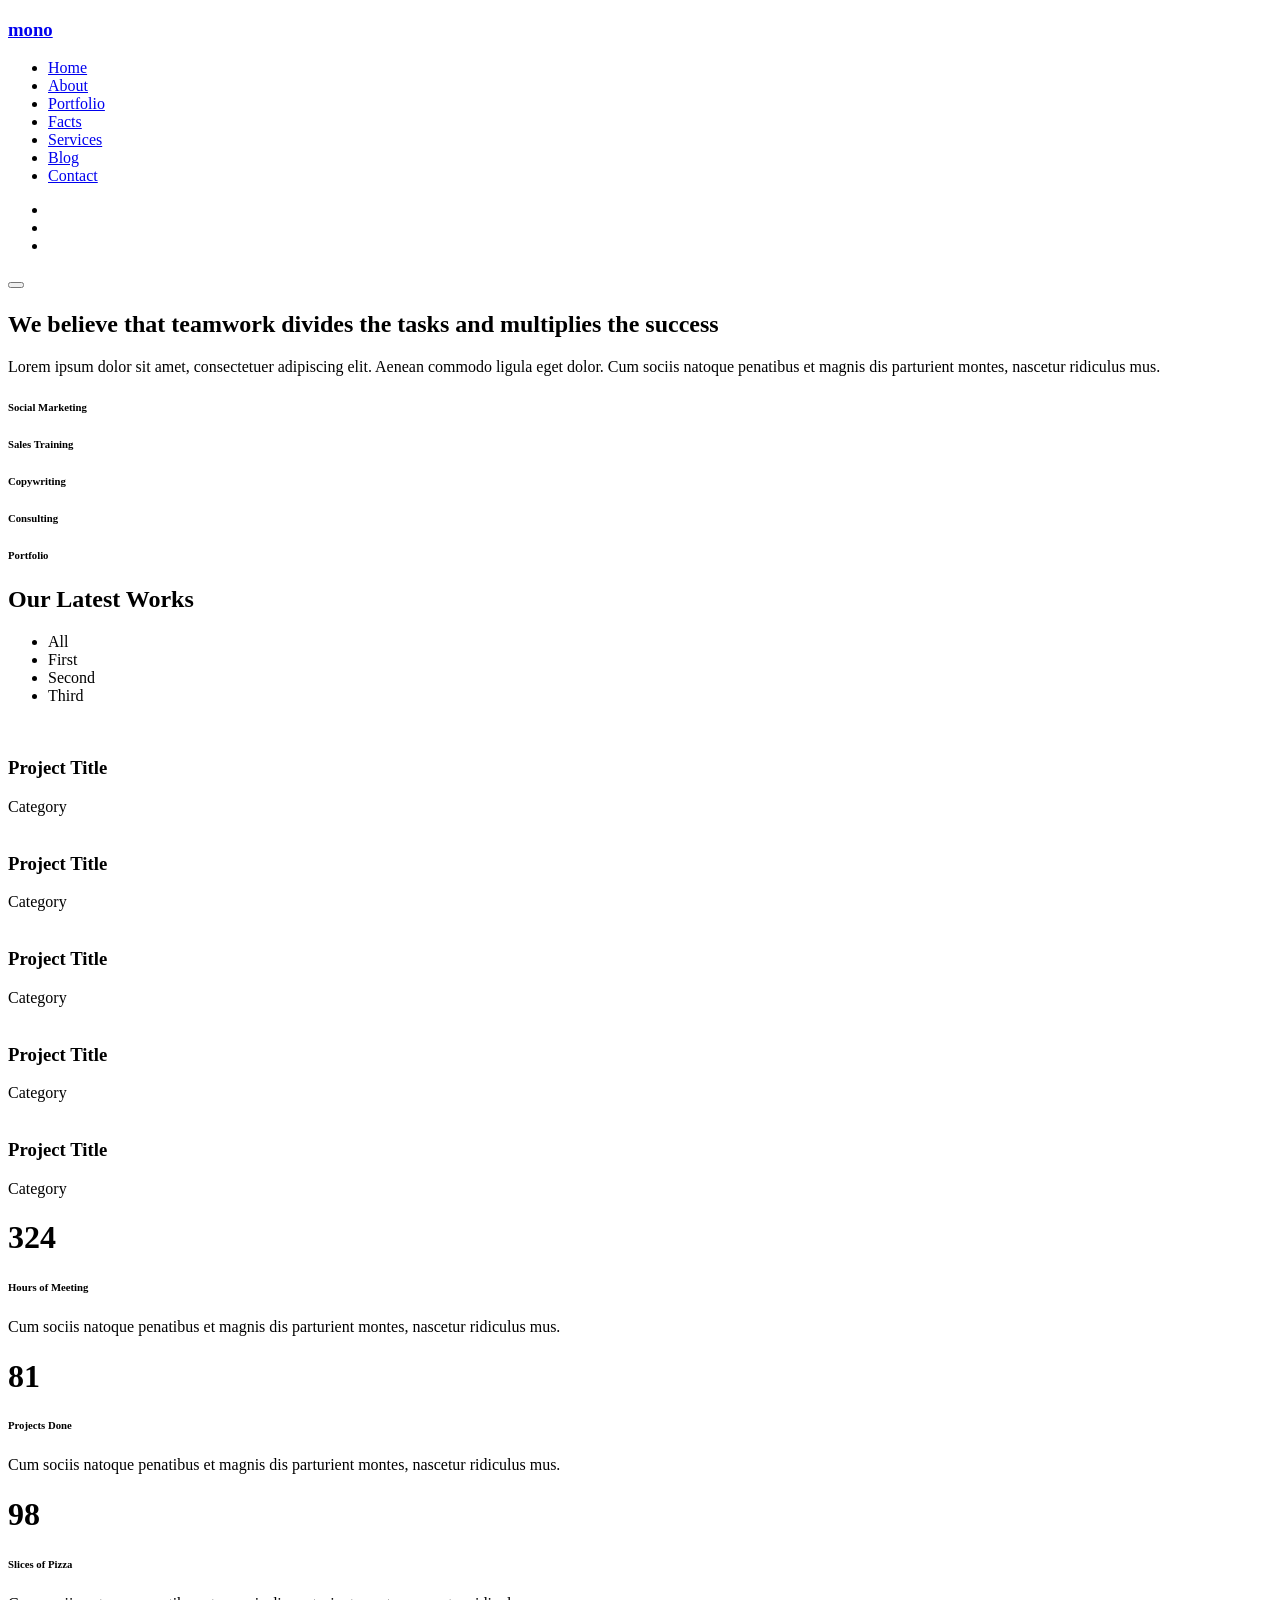
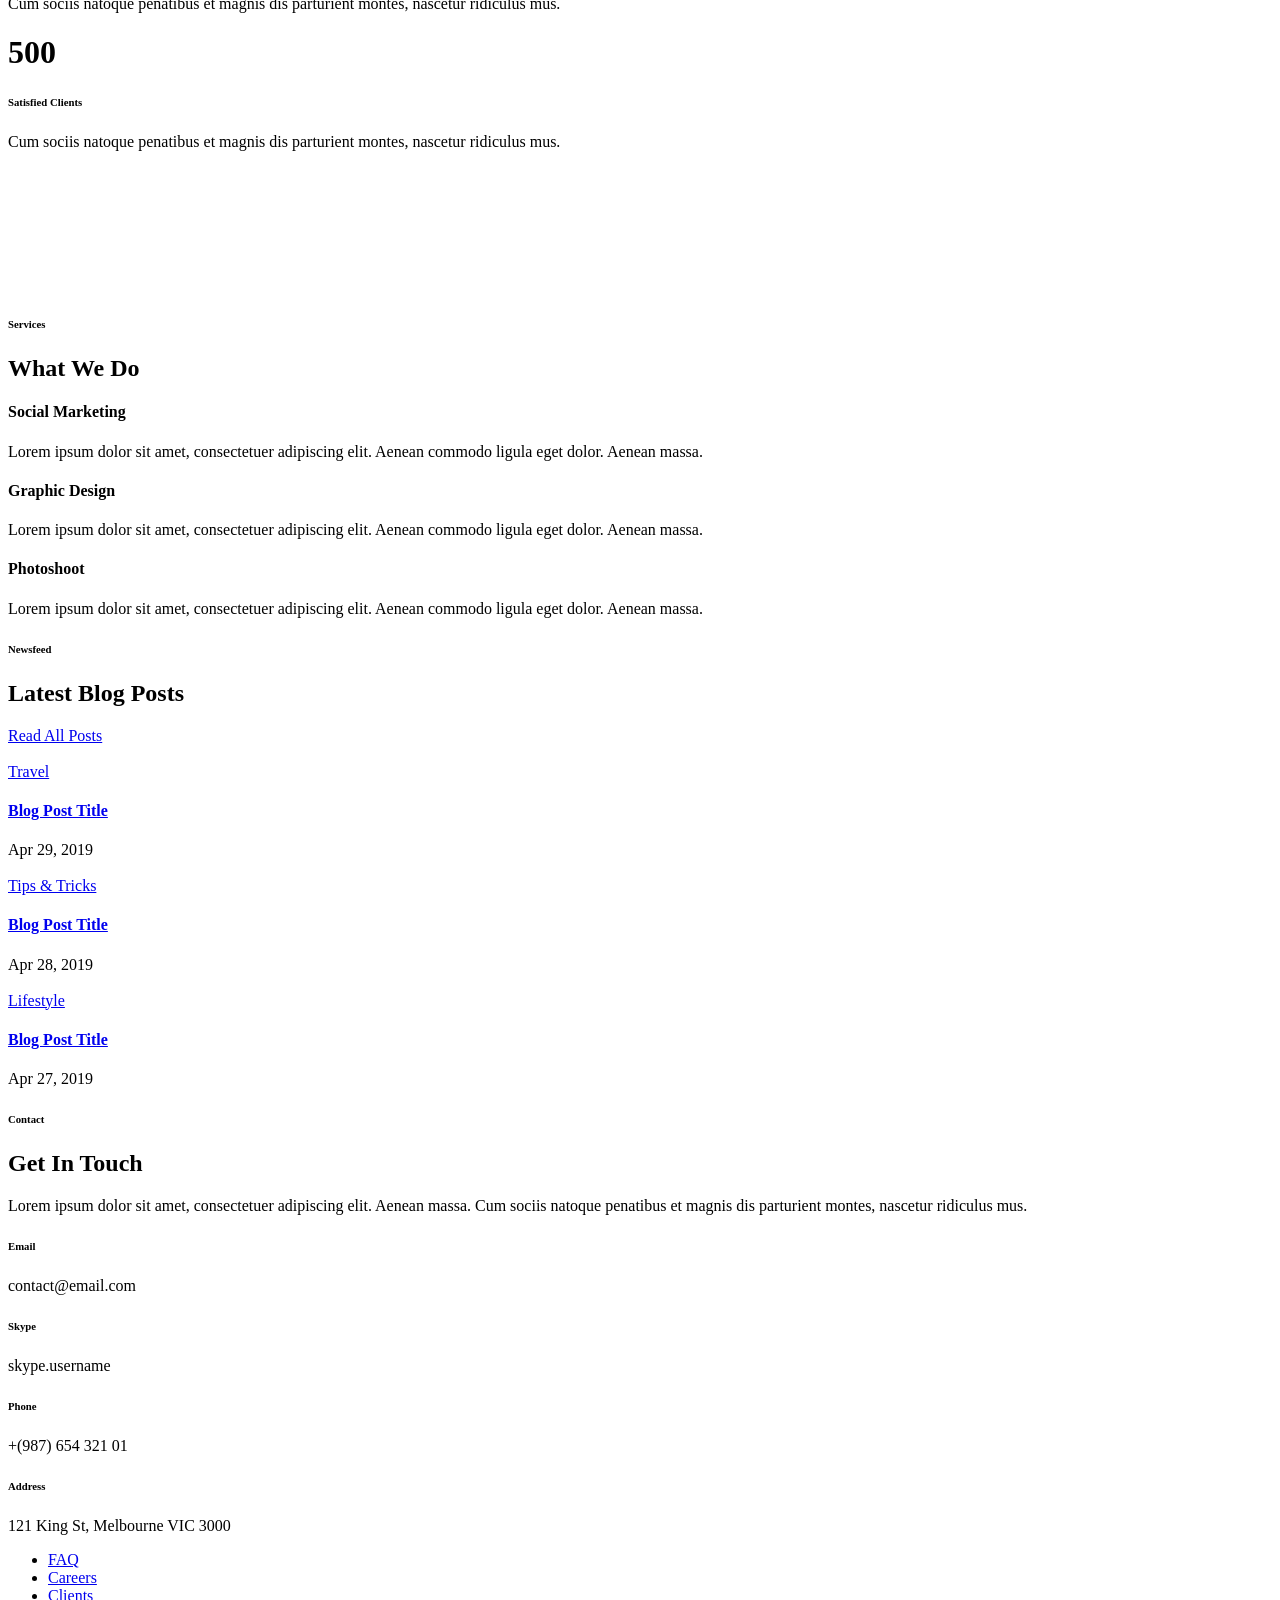
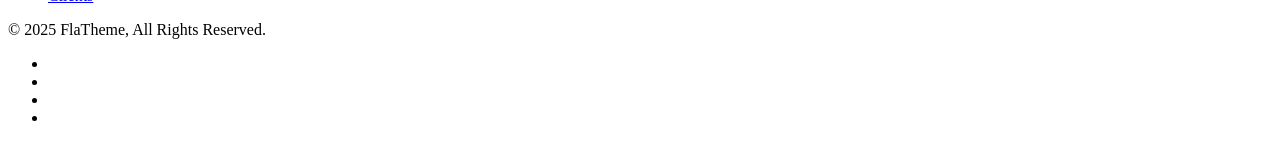
==== index.html @ 25e8e741 "can you see me" ====
<!DOCTYPE html>
<html lang="en">
	<head>
		<meta charset="utf-8">
		<meta name="viewport" content="width=device-width, initial-scale=1, shrink-to-fit=no">
		<meta name="description" content="">
        <meta name="keywords" content="">
		<title>Mono - One Page 2</title>
		<!-- Favicon -->
        <link href="assets/images/favicon.png" rel="shortcut icon">
		<!-- CSS -->
		<link href="assets/plugins/bootstrap/bootstrap.min.css" rel="stylesheet">
		<link href="assets/plugins/owl-carousel/owl.carousel.min.css" rel="stylesheet">
		<link href="assets/plugins/owl-carousel/owl.theme.default.min.css" rel="stylesheet">
		<link href="assets/plugins/magnific-popup/magnific-popup.min.css" rel="stylesheet">
		<link href="assets/plugins/scrollcue/scrollcue.css" rel="stylesheet">
		<link href="assets/plugins/swiper/swiper-bundle.min.css" rel="stylesheet">
		<link href="assets/css/theme.css" rel="stylesheet">
		<link href="assets/css/custom.css" rel="stylesheet">
		<!-- Fonts/Icons -->
		<link href="assets/plugins/bootstrap-icons/bootstrap-icons.css" rel="stylesheet">
		<link href="assets/plugins/font-awesome/css/all.css" rel="stylesheet">
	</head>
	<body data-preloader="1">
		
		<!-- Header -->
		<div class="header center header-color-dark transparent-light sticky">
			<div class="container">
				<!-- Logo -->
				<div class="header-logo">
					<h3 class="uppercase letter-spacing-1"><a href="#">mono</a></h3>
					<!-- 
					<img class="logo-dark" src="assets/images/your-logo-dark.png" alt="">
					<img class="logo-light" src="assets/images/your-logo-light.png" alt=""> 
					-->
				</div>
				<!-- Menu -->
				<div class="header-menu">
					<ul class="nav">
						<li class="nav-item">
							<a class="nav-link" href="#home">Home</a>
						</li>
						<li class="nav-item">
							<a class="nav-link" href="#about">About</a>
						</li>
						<li class="nav-item">
							<a class="nav-link" href="#portfolio">Portfolio</a>
						</li>
						<li class="nav-item">
							<a class="nav-link" href="#facts">Facts</a>
						</li>
						<li class="nav-item">
							<a class="nav-link" href="#services">Services</a>
						</li>
						<li class="nav-item">
							<a class="nav-link" href="#blog">Blog</a>
						</li>
						<li class="nav-item">
							<a class="nav-link" href="#contact">Contact</a>
						</li>
					</ul>
				</div>
				<!-- Menu Extra -->
				<div class="header-menu-extra">
					<ul class="list-inline-sm">
						<li><a href="#"><i class="bi bi-facebook"></i></a></li>
						<li><a href="#"><i class="bi bi-twitter-x"></i></a></li>
						<li><a href="#"><i class="bi bi-linkedin"></i></a></li>
					</ul>
				</div>
				<!-- Menu Toggle -->
				<button class="header-toggle">
					<span></span>
				</button>
			</div><!-- end container -->
		</div>
		<!-- end Header -->

		<!-- Hero section -->
		<div id="home" class="section-fullscreen bg-image parallax" data-bg-src="assets/images/background.jpg">
			<div class="bg-dark-05">
				<div class="container text-center">
					<div class="position-middle">
						<h1 class="display-3 fw-bold">
							<!-- CHANGING WORDS BELOW!!!-->
							<span class="typer text-white" id="typer1" data-words="Amplifying Clarity, Awakening Vision. Restoring Legacy" data-delay="60" data-deleteDelay="1200"></span><span class="cursor" data-owner="typer1"></span>
						</h1>
					</div>
					<!-- smoothscroll button -->
					<div class="position-bottom">
						<a class="icon-2xl" href="#about">
							<i class="bi bi-arrow-down"></i>
						</a>
					</div>
				</div><!-- end container -->
			</div>
		</div>
		<!-- end Hero section -->
		
		<!-- About section -->
		<div id="about" class="section bg-gray-lighter">
			<div class="container">
				<div class="row g-5">
					<div class="col-12 col-lg-6">
						<h2 class="fw-light mb-3">We believe that teamwork divides the tasks and multiplies the success</h2>
						<p>Lorem ipsum dolor sit amet, consectetuer adipiscing elit. Aenean commodo ligula eget dolor. Cum sociis natoque penatibus et magnis dis parturient montes, nascetur ridiculus mus.</p>
					</div>
					<div class="col-12 col-lg-6">
						<!-- Progress bar box 1 -->
						<div class="progress-box">
							<h6 class="fw-medium">Social Marketing</h6>
							<div class="animated-progress">
								<div data-progress="94"></div>
							</div>
						</div>
						<!-- Progress bar box 2 -->
						<div class="progress-box mt-4">
							<h6 class="fw-medium">Sales Training</h6>
							<div class="animated-progress">
								<div data-progress="88"></div>
							</div>
						</div>
						<!-- Progress bar box 3 -->
						<div class="progress-box mt-4">
							<h6 class="fw-medium">Copywriting</h6>
							<div class="animated-progress">
								<div data-progress="92"></div>
							</div>
						</div>
						<!-- Progress bar box 4 -->
						<div class="progress-box mt-4">
							<h6 class="fw-medium">Consulting</h6>
							<div class="animated-progress">
								<div data-progress="90"></div>
							</div>
						</div>
					</div>
				</div><!-- end row -->
			</div><!-- end container -->
		</div>
		<!-- end About section -->

		<!-- Portfolio section -->
		<div id="portfolio" class="section">
			<div class="container">
				<div class="mb-5">
					<div class="row text-center">
						<div class="col-12 col-md-10 offset-md-1 col-lg-8 offset-lg-2">
							<h6 class="font-small fw-medium uppercase">Portfolio</h6>
							<h2 class="fw-semi-bold display-6">Our Latest Works</h2>
						</div>
					</div>
				</div>
				<!-- Portfolio filter -->
				<div class="filter filter-style-3 mb-5 text-center">
					<ul>
						<li class="active" data-filter="*">All</li>
						<li data-filter=".category-1">First</li>
						<li data-filter=".category-2">Second</li>
						<li data-filter=".category-3">Third</li>
					</ul>
				</div>
				<!-- end Portfolio filter -->
				<div class="portfolio-masonry column-2 spacing-3">
					<!-- Portfolio box 1 -->
					<div class="portfolio-item category-1">
						<div class="portfolio-box">
							<div class="portfolio-img">
								<img src="assets/images/col-2-square.jpg" alt=""><!-- Image source -->
							</div>
							<a href="#"></a><!-- Portfolio Single link -->
							<div class="portfolio-title">
								<div>
									<h3 class="fw-light">Project Title</h3>
									<span>Category</span>
								</div>
							</div>
						</div>
					</div>
					<!-- Portfolio box 2 -->
					<div class="portfolio-item category-2">
						<div class="portfolio-box">
							<div class="portfolio-img">
								<img src="assets/images/col-2.jpg" alt=""><!-- Image source -->
							</div>
							<a href="#"></a><!-- Portfolio Single link -->
							<div class="portfolio-title">
								<div>
									<h3 class="fw-light">Project Title</h3>
									<span>Category</span>
								</div>
							</div>
						</div>
					</div>
					<!-- Portfolio box 3 -->
					<div class="portfolio-item category-3">
						<div class="portfolio-box">
							<div class="portfolio-img">
								<img src="assets/images/col-2-square.jpg" alt=""><!-- Image source -->
							</div>
							<a href="#"></a><!-- Portfolio Single link -->
							<div class="portfolio-title">
								<div>
									<h3 class="fw-light">Project Title</h3>
									<span>Category</span>
								</div>
							</div>
						</div>
					</div>
					<!-- Portfolio box 4 -->
					<div class="portfolio-item category-1">
						<div class="portfolio-box">
							<div class="portfolio-img">
								<img src="assets/images/col-2-square.jpg" alt=""><!-- Image source -->
							</div>
							<a href="#"></a><!-- Portfolio Single link -->
							<div class="portfolio-title">
								<div>
									<h3 class="fw-light">Project Title</h3>
									<span>Category</span>
								</div>
							</div>
						</div>
					</div>
					<!-- Portfolio box 5 -->
					<div class="portfolio-item category-2">
						<div class="portfolio-box">
							<div class="portfolio-img">
								<img src="assets/images/col-2.jpg" alt=""><!-- Image source -->
							</div>
							<a href="#"></a><!-- Portfolio Single link -->
							<div class="portfolio-title">
								<div>
									<h3 class="fw-light">Project Title</h3>
									<span>Category</span>
								</div>
							</div>
						</div>
					</div>
				</div><!-- end portfolio-masonry-->
			</div><!-- end container -->
		</div>
		<!-- end Portfolio section -->

		<!-- Facts section -->
		<div id="facts" class="section-lg bg-image parallax" data-bg-src="assets/images/background.jpg">
			<div class="bg-dark-05">
				<div class="container text-center">
					<div class="row g-4">
						<div class="col-12 col-sm-6 col-lg-3">
							<h1 class="fw-light counter">324</h1>
							<h6 class="font-small fw-normal uppercase mt-3">Hours of Meeting</h6>
							<p>Cum sociis natoque penatibus et magnis dis parturient montes, nascetur ridiculus mus.</p>
						</div>
						<div class="col-12 col-sm-6 col-lg-3">
							<h1 class="fw-light counter">81</h1>
							<h6 class="font-small fw-normal uppercase mt-3">Projects Done</h6>
							<p>Cum sociis natoque penatibus et magnis dis parturient montes, nascetur ridiculus mus.</p>
						</div>
						<div class="col-12 col-sm-6 col-lg-3">
							<h1 class="fw-light counter">98</h1>
							<h6 class="font-small fw-normal uppercase mt-3">Slices of Pizza</h6>
							<p>Cum sociis natoque penatibus et magnis dis parturient montes, nascetur ridiculus mus.</p>
						</div>
						<div class="col-12 col-sm-6 col-lg-3">
							<h1 class="fw-light counter">500</h1>
							<h6 class="font-small fw-normal uppercase mt-3">Satisfied Clients</h6>
							<p>Cum sociis natoque penatibus et magnis dis parturient montes, nascetur ridiculus mus.</p>
						</div>
					</div><!-- end row -->
				</div><!-- end container -->
			</div>
		</div>
		<!-- end Facts section -->

		<!-- Clients section -->
		<div class="n-margin-5">
			<div class="container">
				<div class="bg-dark-lighter p-4 p-lg-5 border-radius-1">
					<div class="owl-carousel" data-owl-dots="false" data-owl-nav="true" data-owl-margin="50" data-owl-autoplay="true" data-owl-xs="1" data-owl-sm="2" data-owl-md="3" data-owl-lg="4" data-owl-xl="5">
						<!-- Client box 1 -->
						<div class="client-box">
							<a href="#">
								<img src="assets/images/col-5.jpg" alt="">
							</a>
						</div>
						<!-- Client box 2 -->
						<div class="client-box">
							<a href="#">
								<img src="assets/images/col-5.jpg" alt="">
							</a>
						</div>
						<!-- Client box 3 -->
						<div class="client-box">
							<a href="#">
								<img src="assets/images/col-5.jpg" alt="">
							</a>
						</div>
						<!-- Client box 4 -->
						<div class="client-box">
							<a href="#">
								<img src="assets/images/col-5.jpg" alt="">
							</a>
						</div>
						<!-- Client box 5 -->
						<div class="client-box">
							<a href="#">
								<img src="assets/images/col-5.jpg" alt="">
							</a>
						</div>
						<!-- Client box 6 -->
						<div class="client-box">
							<a href="#">
								<img src="assets/images/col-5.jpg" alt="">
							</a>
						</div>
						<!-- Client box 7 -->
						<div class="client-box">
							<a href="#">
								<img src="assets/images/col-5.jpg" alt="">
							</a>
						</div>
					</div><!-- end owl-carousel -->
				</div>
			</div><!-- end container -->
		</div>
		<!-- end Clients section -->

		<!-- Services section -->
		<div id="services" class="section">
			<div class="container">
				<div class="mb-5">
					<div class="row text-center">
						<div class="col-12 col-md-10 offset-md-1 col-lg-8 offset-lg-2">
							<h6 class="font-small fw-medium uppercase">Services</h6>
							<h2 class="fw-semi-bold display-6">What We Do</h2>
						</div>
					</div>
				</div>
				<div class="row text-center icon-5xl">
					<!-- Icon text box 1 -->
					<div class="col-12 col-md-4">
						<i class="bi bi-star text-dark"></i>
						<h4 class="fw-normal mt-2">Social Marketing</h4>
						<p>Lorem ipsum dolor sit amet, consectetuer adipiscing elit. Aenean commodo ligula eget dolor. Aenean massa.</p>
					</div>
					<!-- Icon text box 2 -->
					<div class="col-12 col-md-4">
						<i class="bi bi-brush text-dark"></i>
						<h4 class="fw-normal mt-2">Graphic Design</h4>
						<p>Lorem ipsum dolor sit amet, consectetuer adipiscing elit. Aenean commodo ligula eget dolor. Aenean massa.</p>
					</div>
					<!-- Icon text box 3 -->
					<div class="col-12 col-md-4">
						<i class="bi bi-camera text-dark"></i>
						<h4 class="fw-normal mt-2">Photoshoot</h4>
						<p>Lorem ipsum dolor sit amet, consectetuer adipiscing elit. Aenean commodo ligula eget dolor. Aenean massa.</p>
					</div>
				</div><!-- end row -->
			</div><!-- end container -->
		</div>
		<!-- end Services section -->

		<!-- Blog section -->
		<div id="blog" class="section bg-gray-lighter">
			<div class="container">
				<div class="mb-5">
					<div class="row align-items-end">
						<div class="col-12 col-sm-6">
							<h6 class="font-small fw-medium uppercase">Newsfeed</h6>
							<h2 class="fw-semi-bold display-6 mb-0">Latest Blog Posts</h2>
						</div>
						<div class="col-12 col-sm-6 text-sm-end">
							<a class="button-text-3" href="#">Read All Posts</a>
						</div>
					</div>
				</div>
				<div class="owl-carousel" data-owl-nav="false" data-owl-dots="false" data-owl-margin="30" data-owl-xs="1" data-owl-sm="1" data-owl-md="1" data-owl-lg="2" data-owl-xl="2" data-owl-autoPlay="true">
					<!-- Blog Slider Item 1 -->
					<div>
						<div class="hoverbox-6">
							<a href="#">
								<img src="assets/images/col-2.jpg" alt="">
								<div class="content top bg-dark">
									<span class="font-family-poppins font-small fw-normal uppercase m-0 text-white">Travel</span>
								</div>
							</a>
						</div>
						<div class="p-3">
							<h4 class="fw-normal mb-1"><a href="#">Blog Post Title</a></h4>
							<span>Apr 29, 2019</span>
						</div>
					</div>
					<!-- Blog Slider Item 2 -->
					<div>
						<div class="hoverbox-6">
							<a href="#">
								<img src="assets/images/col-2.jpg" alt="">
								<div class="content top bg-dark">
									<span class="font-family-poppins font-small fw-normal uppercase m-0 text-white">Tips &amp; Tricks</span>
								</div>
							</a>
						</div>
						<div class="p-3">
							<h4 class="fw-normal mb-1"><a href="#">Blog Post Title</a></h4>
							<span>Apr 28, 2019</span>
						</div>
					</div>
					<!-- Blog Slider Item 3 -->
					<div>
						<div class="hoverbox-6">
							<a href="#">
								<img src="assets/images/col-2.jpg" alt="">
								<div class="content top bg-dark">
									<span class="font-family-poppins font-small fw-normal uppercase m-0 text-white">Lifestyle</span>
								</div>
							</a>
						</div>
						<div class="p-3">
							<h4 class="fw-normal mb-1"><a href="#">Blog Post Title</a></h4>
							<span>Apr 27, 2019</span>
						</div>
					</div>
				</div><!-- end owl-carousel -->
			</div><!-- end container -->
		</div>
		<!-- end Blog section -->

		<!-- Contact section -->
		<div id="contact" class="section">
			<div class="container">
				<div class="mb-5">
					<div class="row text-center">
						<div class="col-12 col-md-10 offset-md-1 col-lg-8 offset-lg-2">
							<h6 class="font-small fw-normal uppercase">Contact</h6>
							<h2>Get In Touch</h2>
							<p>Lorem ipsum dolor sit amet, consectetuer adipiscing elit. Aenean massa. Cum sociis natoque penatibus et magnis dis parturient montes, nascetur ridiculus mus.</p>
						</div>
					</div>
				</div>
				<div class="row icon-3xl text-center">
					<!-- Icon text box 1 -->
					<div class="col-12 col-sm-6 col-md-3">
						<i class="bi bi-envelope text-dark mb-3"></i>
						<h6 class="fw-medium m-0">Email</h6>
						<p>contact@email.com</p>
					</div>
					<!-- Icon text box 2 -->
					<div class="col-12 col-sm-6 col-md-3">
						<i class="bi bi-skype text-dark mb-3"></i>
						<h6 class="fw-medium m-0">Skype</h6>
						<p>skype.username</p>
					</div>
					<!-- Icon text box 3 -->
					<div class="col-12 col-sm-6 col-md-3">
						<i class="bi bi-telephone text-dark mb-3"></i>
						<h6 class="fw-medium m-0">Phone</h6>
						<p>+(987) 654 321 01</p>
					</div>
					<!-- Icon text box 4 -->
					<div class="col-12 col-sm-6 col-md-3">
						<i class="bi bi-pin-map text-dark mb-3"></i>
						<h6 class="fw-medium m-0">Address</h6>
						<p>121 King St, Melbourne VIC 3000</p>
					</div>
				</div><!-- end row -->
			</div><!-- end container -->
		</div>
		<!-- end Contact section -->

		<!-- Google Maps -->
		<div class="section p-0">
			<div class="container-fluid p-0">
				<div id="map1" class="gmap gmap-lg" data-latitude="51.513569" data-longitude="-0.123443"></div>
			</div><!-- end container -->
		</div>
		<!-- end Google Maps -->

		<footer>
			<div class="section-sm bg-dark">
				<div class="container">
					<div class="row g-4 align-items-center">
						<div class="col-12 col-md-6 text-center text-md-start">
							<ul class="list-inline-dash">
								<li>
									<a href="#">FAQ</a>
								</li>
								<li>
									<a href="#">Careers</a>
								</li>
								<li>
									<a href="#">Clients</a>
								</li>
							</ul>
							<p class="mt-2">&copy; 2025 FlaTheme, All Rights Reserved.</p>
						</div>
						<div class="col-12 col-md-6 text-center text-md-end">
							<ul class="list-inline-sm">
								<li><a class="button-circle button-circle-sm button-circle-social-facebook" href="#"><i class="bi bi-facebook"></i></a></li>
								<li><a class="button-circle button-circle-sm button-circle-social-twitter" href="#"><i class="bi bi-twitter-x"></i></a></li>
								<li><a class="button-circle button-circle-sm button-circle-social-pinterest" href="#"><i class="bi bi-pinterest"></i></a></li>
								<li><a class="button-circle button-circle-sm button-circle-social-instagram" href="#"><i class="bi bi-instagram"></i></a></li>
							</ul>
						</div>
					</div><!-- end row -->
				</div><!-- end container -->
			</div>
		</footer>

		<!-- Scroll to top button -->
		<div class="scrolltotop icon-lg">
			<a class="button-circle button-circle-md button-circle-dark" href="#"><i class="bi bi-arrow-up-short"></i></a>
		</div>
		<!-- end Scroll to top button -->

		<!-- ***** JAVASCRIPTS ***** -->
		<script src="assets/plugins/jquery.min.js"></script>
		<script src="https://maps.googleapis.com/maps/api/js?key=YOUR_API_KEY"></script>
		<script src="assets/plugins/plugins.js"></script>
		<script src="assets/js/functions.js"></script>
	</body>
</html>
---- assets/css/custom.css ----
/***********************

https://coolors.co/palette/000814-001d3d-003566-ffc300-ffd60a 
000814 - DARK NAVY 
001D3D - MID NAVY
003566 - NAVY
FFD60A - YELLOW
7fc8f8 - BABY BLUE

*
-------------------------------------------------*/

.old-standard-tt-regular {
  font-family: "Old Standard TT", serif;
  font-weight: 400;
  font-style: normal;
}

.old-standard-tt-bold {
  font-family: "Old Standard TT", serif;
  font-weight: 700;
  font-style: normal;
}

.old-standard-tt-regular-italic {
  font-family: "Old Standard TT", serif;
  font-weight: 400;
  font-style: italic;
}
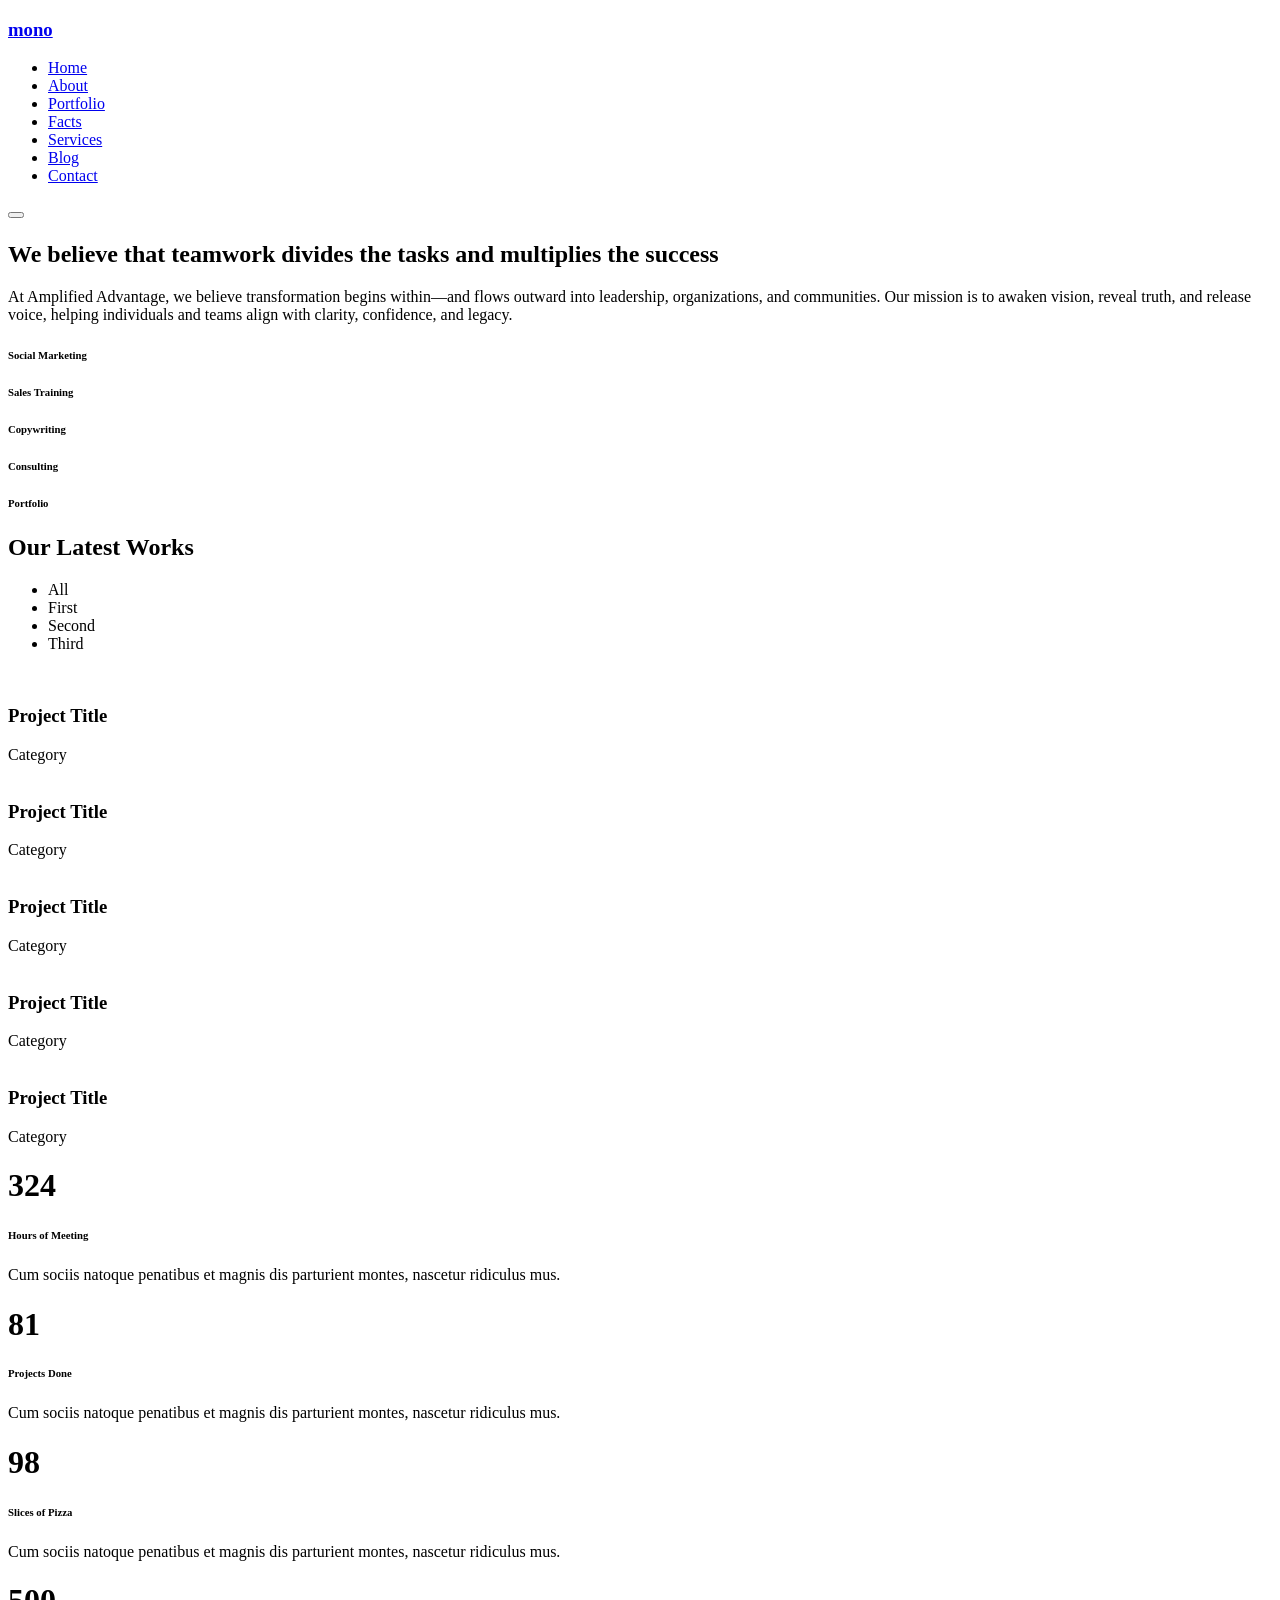
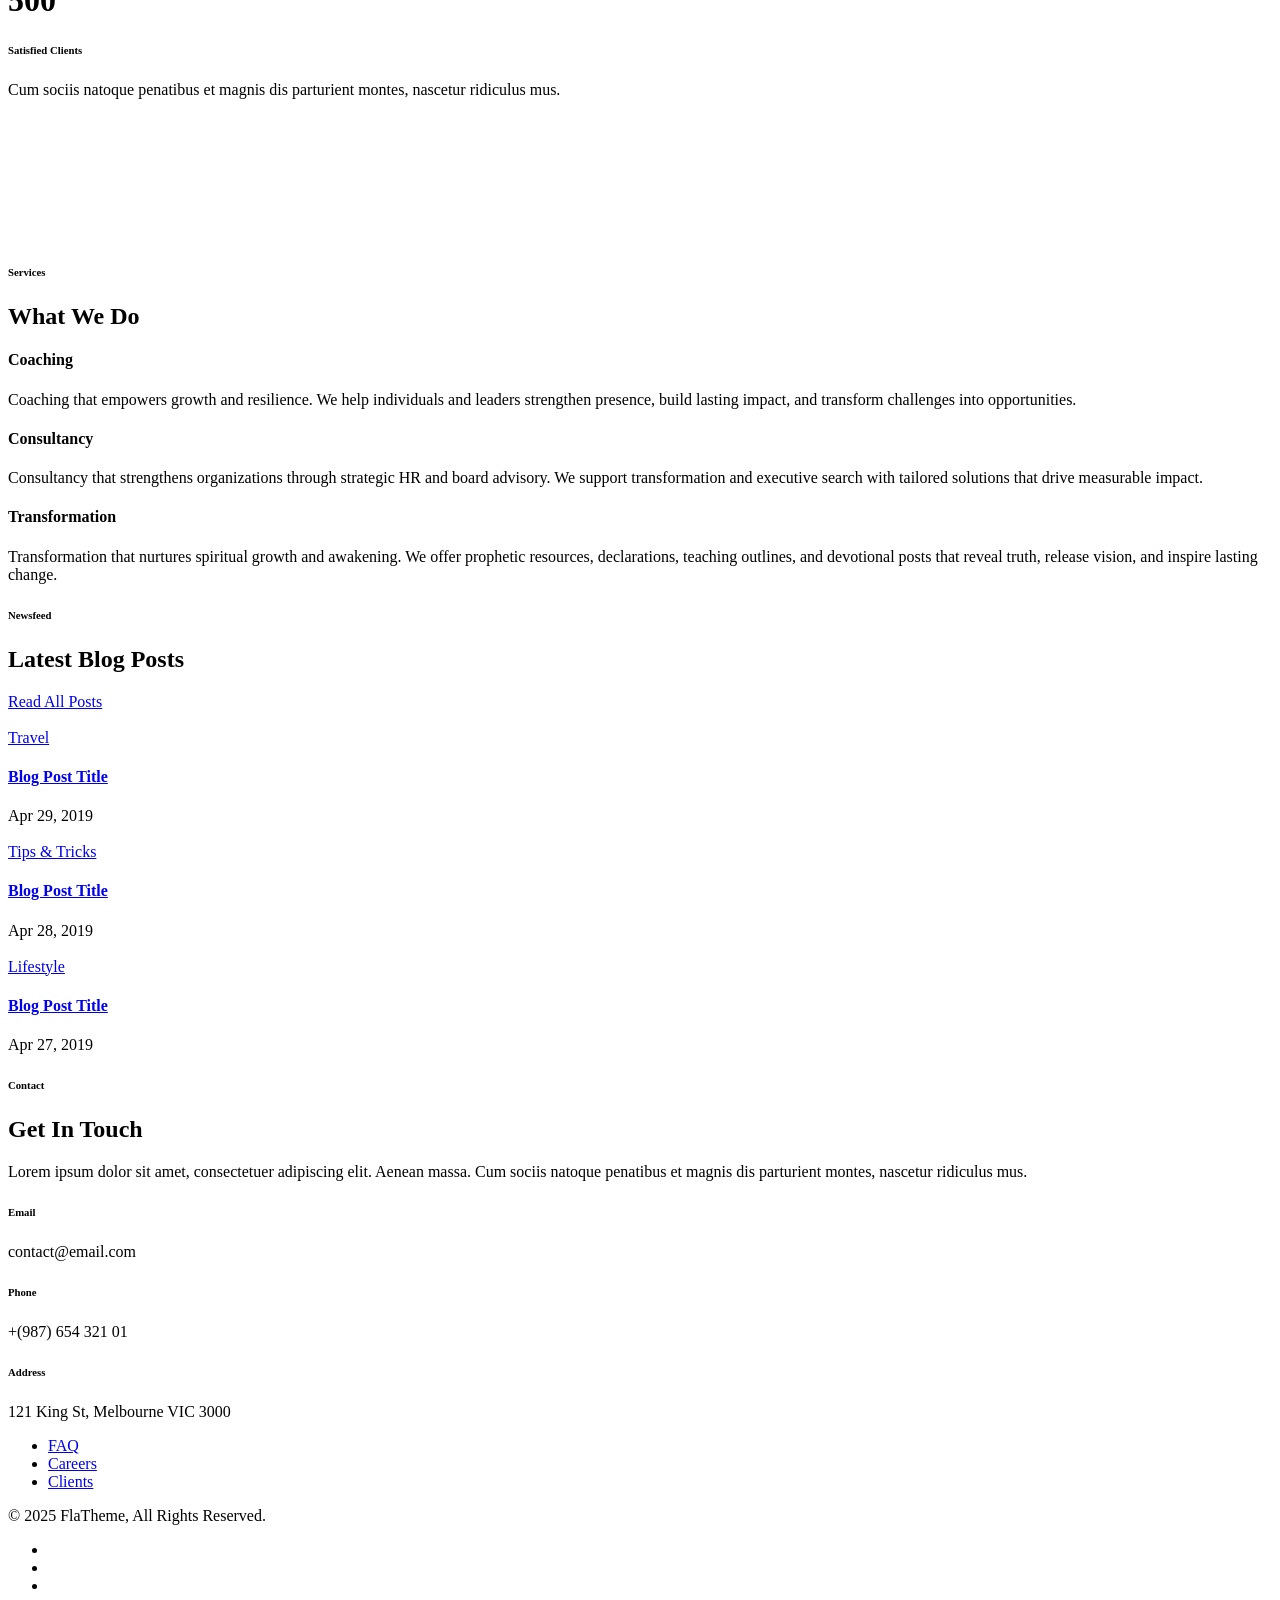
==== commit 5f6afa73: "restored some code 12/9" ====
--- a/index.html
+++ b/index.html
@@ -60,14 +60,6 @@
 						</li>
 					</ul>
 				</div>
-				<!-- Menu Extra -->
-				<div class="header-menu-extra">
-					<ul class="list-inline-sm">
-						<li><a href="#"><i class="bi bi-facebook"></i></a></li>
-						<li><a href="#"><i class="bi bi-twitter-x"></i></a></li>
-						<li><a href="#"><i class="bi bi-linkedin"></i></a></li>
-					</ul>
-				</div>
 				<!-- Menu Toggle -->
 				<button class="header-toggle">
 					<span></span>
@@ -103,7 +95,7 @@
 				<div class="row g-5">
 					<div class="col-12 col-lg-6">
 						<h2 class="fw-light mb-3">We believe that teamwork divides the tasks and multiplies the success</h2>
-						<p>Lorem ipsum dolor sit amet, consectetuer adipiscing elit. Aenean commodo ligula eget dolor. Cum sociis natoque penatibus et magnis dis parturient montes, nascetur ridiculus mus.</p>
+						<p>At Amplified Advantage, we believe transformation begins within—and flows outward into leadership, organizations, and communities. Our mission is to awaken vision, reveal truth, and release voice, helping individuals and teams align with clarity, confidence, and legacy.</p>
 					</div>
 					<div class="col-12 col-lg-6">
 						<!-- Progress bar box 1 -->
@@ -340,21 +332,21 @@
 				<div class="row text-center icon-5xl">
 					<!-- Icon text box 1 -->
 					<div class="col-12 col-md-4">
-						<i class="bi bi-star text-dark"></i>
-						<h4 class="fw-normal mt-2">Social Marketing</h4>
-						<p>Lorem ipsum dolor sit amet, consectetuer adipiscing elit. Aenean commodo ligula eget dolor. Aenean massa.</p>
+						<i class="bi bi-compass text-dark"></i>
+						<h4 class="fw-normal mt-2">Coaching</h4>
+						<p>Coaching that empowers growth and resilience. We help individuals and leaders strengthen presence, build lasting impact, and transform challenges into opportunities.</p>
 					</div>
 					<!-- Icon text box 2 -->
 					<div class="col-12 col-md-4">
-						<i class="bi bi-brush text-dark"></i>
-						<h4 class="fw-normal mt-2">Graphic Design</h4>
-						<p>Lorem ipsum dolor sit amet, consectetuer adipiscing elit. Aenean commodo ligula eget dolor. Aenean massa.</p>
+						<i class="bi bi-briefcase text-dark"></i>
+						<h4 class="fw-normal mt-2">Consultancy</h4>
+						<p>Consultancy that strengthens organizations through strategic HR and board advisory. We support transformation and executive search with tailored solutions that drive measurable impact.</p>
 					</div>
 					<!-- Icon text box 3 -->
 					<div class="col-12 col-md-4">
-						<i class="bi bi-camera text-dark"></i>
-						<h4 class="fw-normal mt-2">Photoshoot</h4>
-						<p>Lorem ipsum dolor sit amet, consectetuer adipiscing elit. Aenean commodo ligula eget dolor. Aenean massa.</p>
+						<i class="bi bi-stars text-dark"></i>
+						<h4 class="fw-normal mt-2">Transformation</h4>
+						<p>Transformation that nurtures spiritual growth and awakening. We offer prophetic resources, declarations, teaching outlines, and devotional posts that reveal truth, release vision, and inspire lasting change.</p>
 					</div>
 				</div><!-- end row -->
 			</div><!-- end container -->
@@ -445,12 +437,6 @@
 						<h6 class="fw-medium m-0">Email</h6>
 						<p>contact@email.com</p>
 					</div>
-					<!-- Icon text box 2 -->
-					<div class="col-12 col-sm-6 col-md-3">
-						<i class="bi bi-skype text-dark mb-3"></i>
-						<h6 class="fw-medium m-0">Skype</h6>
-						<p>skype.username</p>
-					</div>
 					<!-- Icon text box 3 -->
 					<div class="col-12 col-sm-6 col-md-3">
 						<i class="bi bi-telephone text-dark mb-3"></i>
@@ -467,14 +453,6 @@
 			</div><!-- end container -->
 		</div>
 		<!-- end Contact section -->
-
-		<!-- Google Maps -->
-		<div class="section p-0">
-			<div class="container-fluid p-0">
-				<div id="map1" class="gmap gmap-lg" data-latitude="51.513569" data-longitude="-0.123443"></div>
-			</div><!-- end container -->
-		</div>
-		<!-- end Google Maps -->
 
 		<footer>
 			<div class="section-sm bg-dark">
--- a/assets/css/custom.css
+++ b/assets/css/custom.css
@@ -1,11 +1,31 @@
 /***********************
 
 https://coolors.co/palette/000814-001d3d-003566-ffc300-ffd60a 
-000814 - DARK NAVY 
-001D3D - MID NAVY
-003566 - NAVY
-FFD60A - YELLOW
-7fc8f8 - BABY BLUE
+
+
+BLUES
+
+cool sky (lightest blue) - #60b6fb 
+dodger blue (slightly darker)- #1e96fc 
+royal blue (even darker) - #1360e2 
+persian blue (darkest) - #1360e2
+
+
+ GOLDS/YELLOWS
+
+  bright lemon (light yellow)- #fcf300 
+  bright gold - #fedd00 
+  School Bus Yellow - #ffc600 
+
+
+ WHITES/GREYS
+ 
+ 
+ pure white - #ffffff
+seashell ( light pink off white) - #f2e9e4
+platinum ( light silver) - #ebebeb
+ Ghost White (very light icy blue white) - #f4f4f9
+
 
 *
 -------------------------------------------------*/
@@ -27,3 +47,10 @@
   font-weight: 400;
   font-style: italic;
 }
+
+
+/** NAV **/
+
+:root {
+    --swiper-theme-color: #007aff;
+}
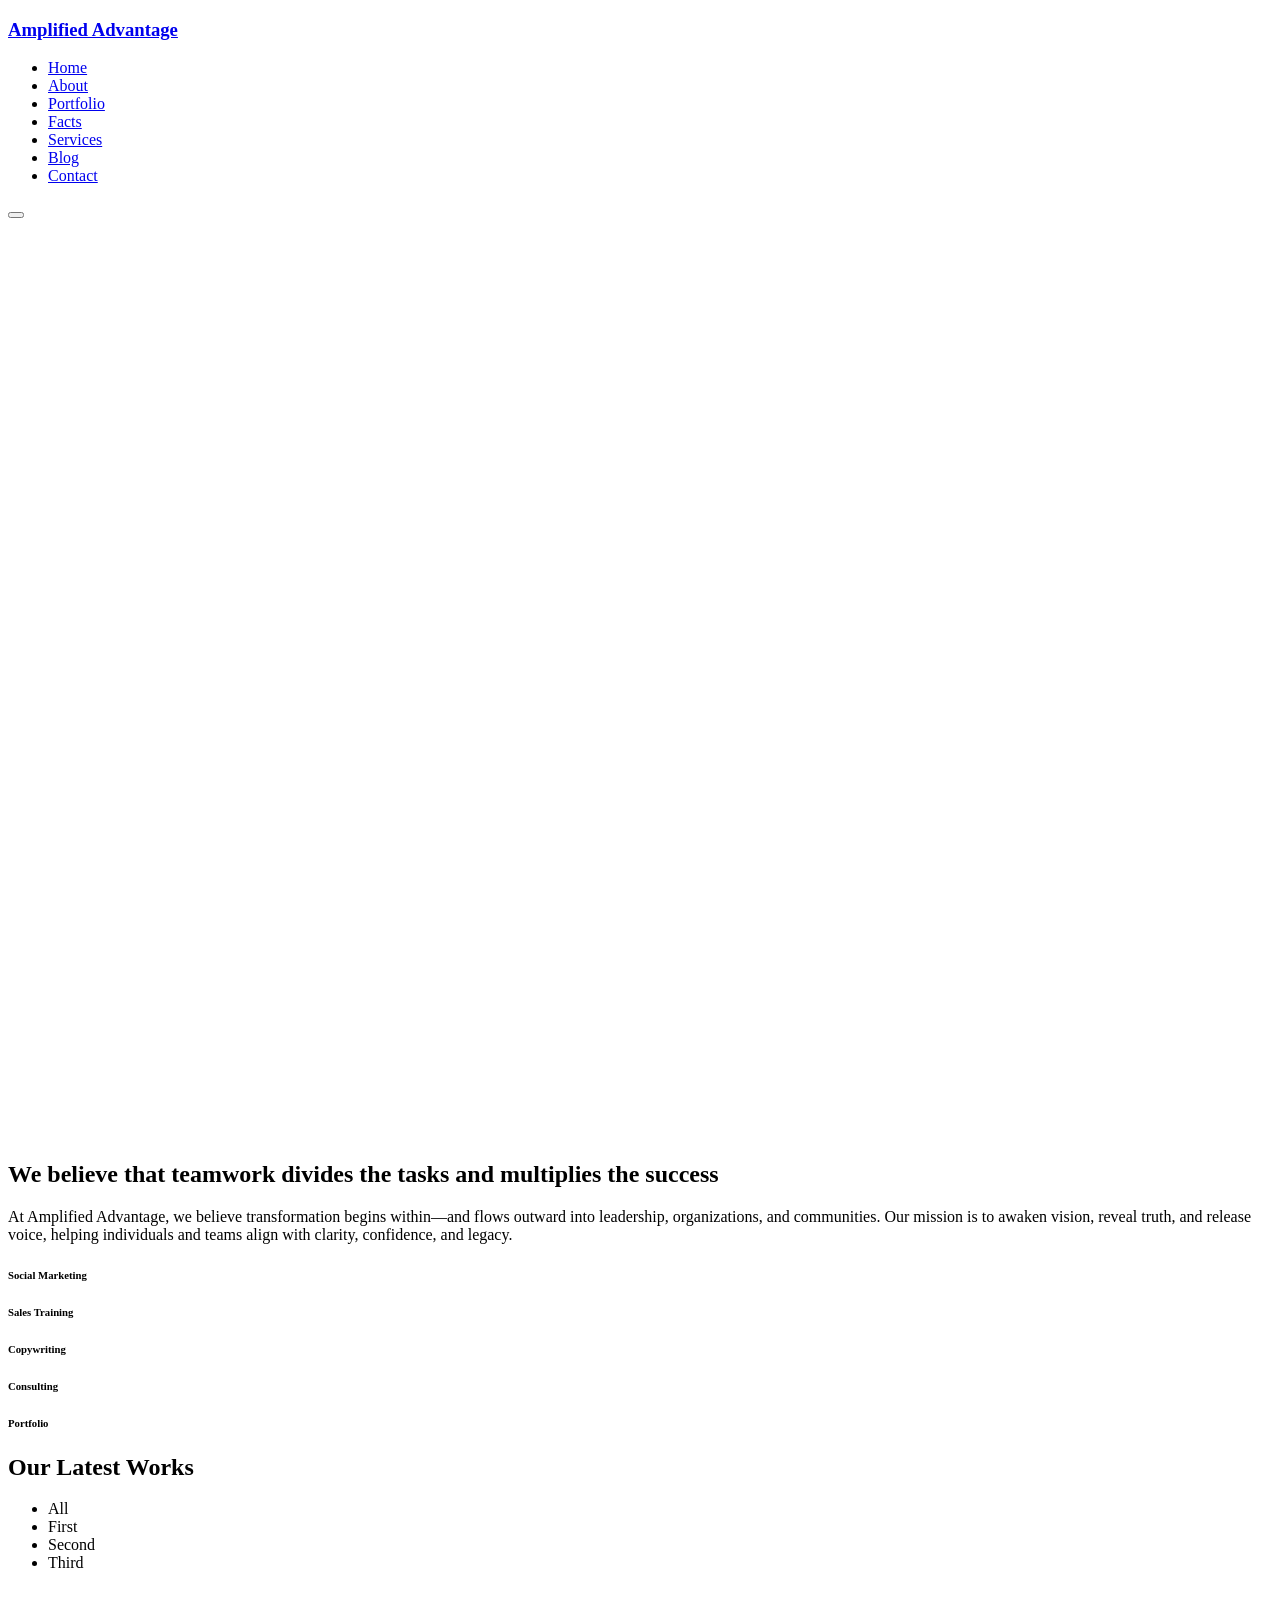
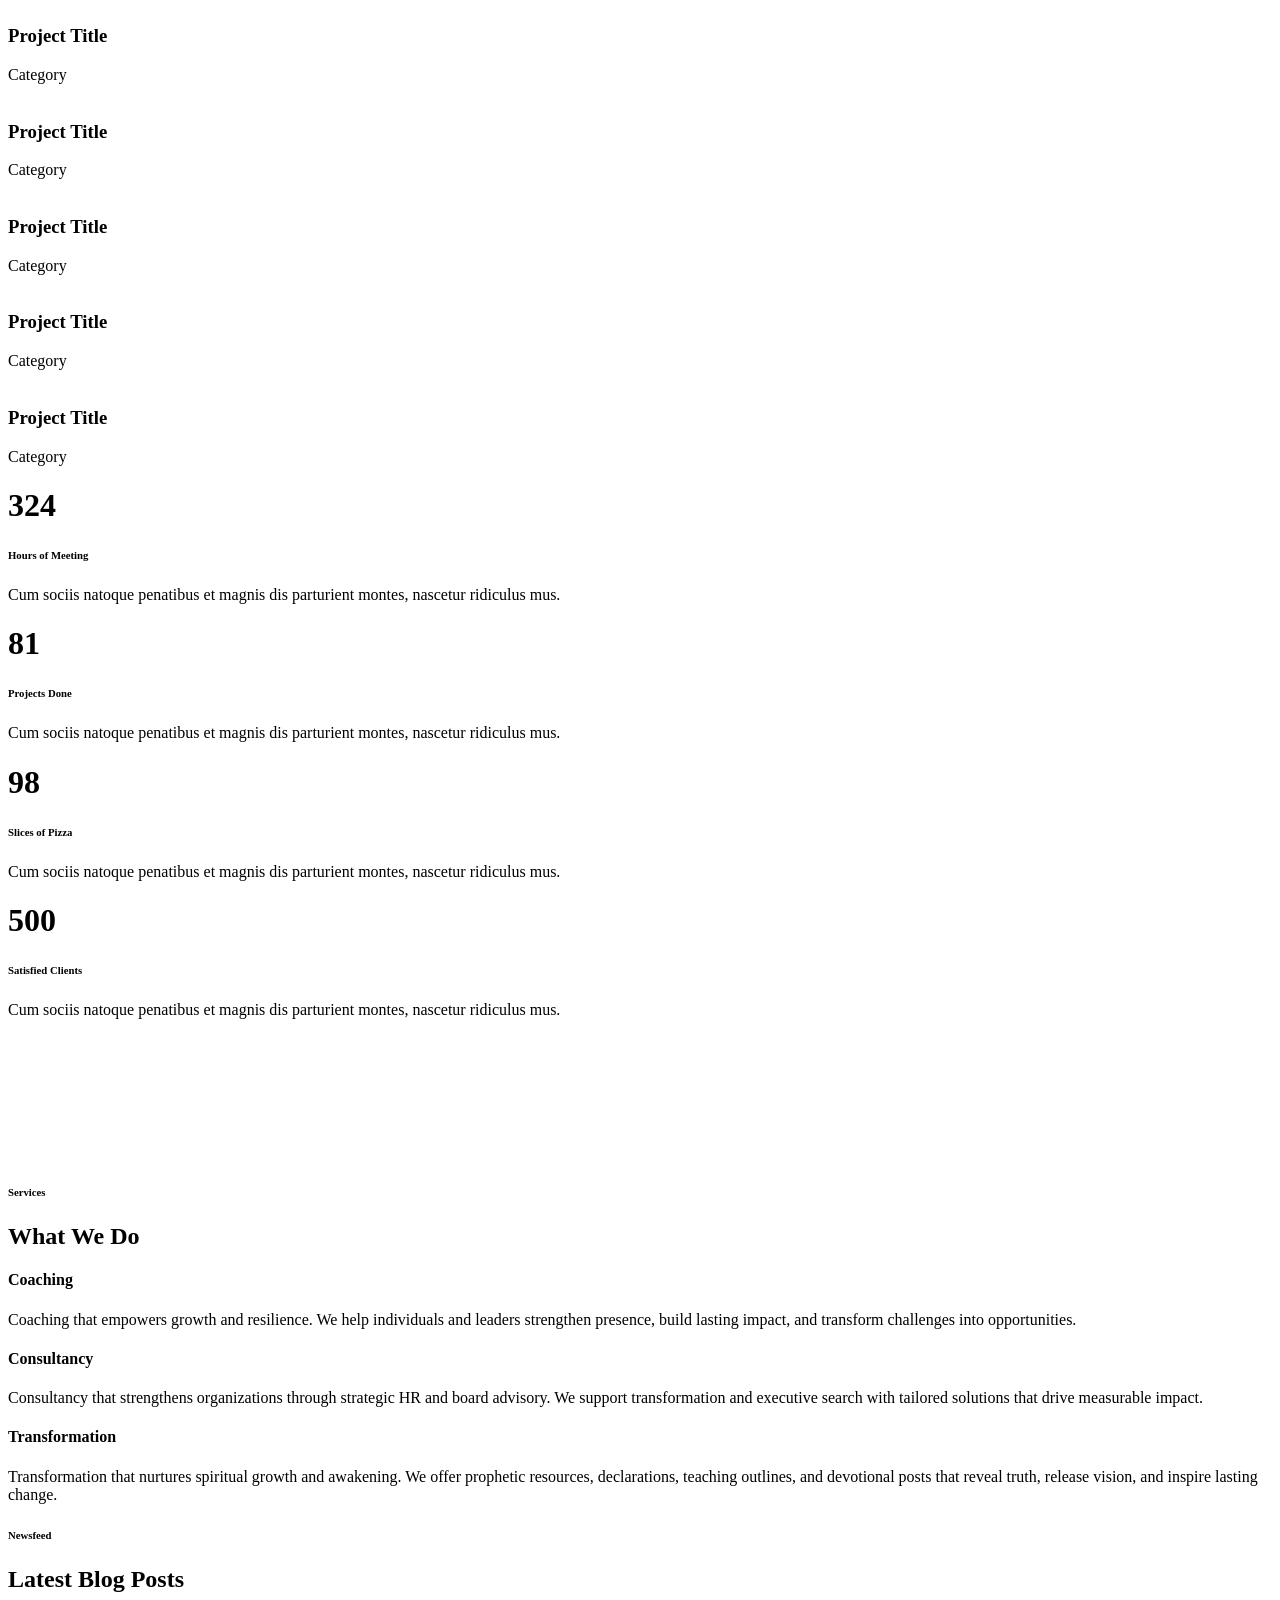
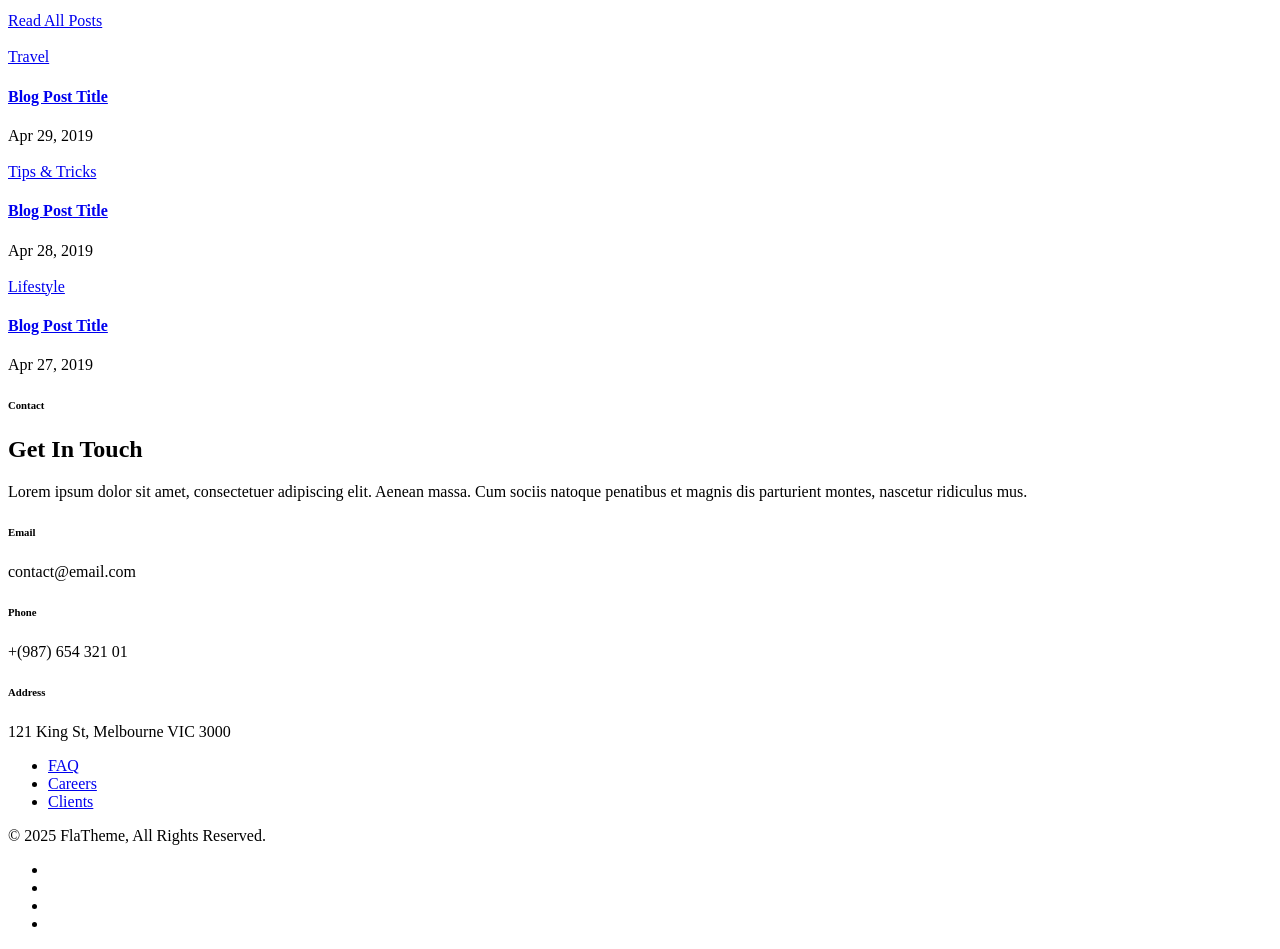
==== commit 9757773a: "Thursday 12/11 worked on hero image and restored more code" ====
--- a/index.html
+++ b/index.html
@@ -28,7 +28,7 @@
 			<div class="container">
 				<!-- Logo -->
 				<div class="header-logo">
-					<h3 class="uppercase letter-spacing-1"><a href="#">mono</a></h3>
+					<h3 class="uppercase letter-spacing-1"><a href="#">Amplified Advantage</a></h3>
 					<!-- 
 					<img class="logo-dark" src="assets/images/your-logo-dark.png" alt="">
 					<img class="logo-light" src="assets/images/your-logo-light.png" alt=""> 
@@ -69,24 +69,23 @@
 		<!-- end Header -->
 
 		<!-- Hero section -->
-		<div id="home" class="section-fullscreen bg-image parallax" data-bg-src="assets/images/background.jpg">
-			<div class="bg-dark-05">
-				<div class="container text-center">
-					<div class="position-middle">
-						<h1 class="display-3 fw-bold">
-							<!-- CHANGING WORDS BELOW!!!-->
-							<span class="typer text-white" id="typer1" data-words="Amplifying Clarity, Awakening Vision. Restoring Legacy" data-delay="60" data-deleteDelay="1200"></span><span class="cursor" data-owner="typer1"></span>
-						</h1>
-					</div>
-					<!-- smoothscroll button -->
-					<div class="position-bottom">
-						<a class="icon-2xl" href="#about">
-							<i class="bi bi-arrow-down"></i>
-						</a>
-					</div>
-				</div><!-- end container -->
-			</div>
-		</div>
+		<div id="home" class="section-fullscreen bg-image parallax" 
+    data-bg-src="assets/images/Phoebe-hero.jpg"> 
+    
+    <div class="bg-dark-05">
+        <div class="container text-center">
+            <div class="position-middle">
+                <h1 class="display-3 fw-bold">
+                    <span class="typer text-white" id="typer1" data-words="Amplifying Clarity, Awakening Vision. Restoring Legacy" data-delay="60" data-deleteDelay="1200"></span><span class="cursor" data-owner="typer1"></span>
+                </h1>
+            </div>
+            <div class="position-bottom">
+                <a class="icon-2xl" href="#about">
+                    <i class="bi bi-arrow-down"></i>
+                </a>
+            </div>
+        </div></div>
+</div>
 		<!-- end Hero section -->
 		
 		<!-- About section -->
@@ -363,7 +362,7 @@
 							<h2 class="fw-semi-bold display-6 mb-0">Latest Blog Posts</h2>
 						</div>
 						<div class="col-12 col-sm-6 text-sm-end">
-							<a class="button-text-3" href="#">Read All Posts</a>
+							<a class="button-text-3" target ="_blank" href="https://substack.com/@phoebeade?r=62yz3t&utm_medium=ios">Read All Posts</a>
 						</div>
 					</div>
 				</div>
--- a/assets/css/custom.css
+++ b/assets/css/custom.css
@@ -53,4 +53,90 @@
 
 :root {
     --swiper-theme-color: #007aff;
-}+}
+
+
+
+/* ==================================== */
+/* 1. HERO SECTION CONTAINER (id="home") */
+/* ==================================== */
+#home {
+    /* Critical: Ensures the section takes up the full browser height */
+    height: 100vh !important; 
+    /* Provides a minimum height fallback for small screens */
+    min-height: 700px; 
+    
+    /* Ensures the background image is centered and covers the area, 
+       in case your theme script fails to set these properties */
+    background-size: cover;
+    background-position: center center;
+    background-repeat: no-repeat;
+    
+    /* Sets the default text color for content inside the container */
+    color: #fff; 
+}
+
+/* ==================================== */
+/* 2. TEXT OVERLAY AND READABILITY */
+/* ==================================== */
+
+/* Targeting the h1 for maximum readability over any background image */
+#home .position-middle h1 {
+    /* Use a light color to contrast with the dark overlay */
+    color: #fff !important; 
+    
+    /* Adds a subtle shadow to make the text pop, regardless of the image details */
+    text-shadow: 2px 2px 5px rgba(0, 0, 0, 0.8); 
+}
+
+/* Targeting the specific background overlay div used in your theme */
+.bg-dark-05 {
+    /* Ensures the overlay is positioned above the background image */
+    position: relative;
+    z-index: 2;
+    /* Ensure this overlay takes up the full space of the hero section */
+    height: 100%;
+    width: 100%;
+}
+
+/* ==================================== */
+/* 3. SCROLL DOWN ARROW */
+/* ==================================== */
+
+/* Styling the arrow icon to ensure it's visible on the bottom */
+#home .position-bottom a i {
+    /* Sets the color of the arrow icon */
+    color: #fff; 
+    /* Ensures the icon is visible above the dark overlay */
+    z-index: 3;
+    /* Optional: Add a smooth animation/transition */
+    transition: color 0.3s ease;
+}
+
+#home .position-bottom a:hover i {
+    /* Change color on hover for feedback */
+    color: #ccc;
+}
+
+
+
+
+
+
+
+
+
+
+
+
+
+
+
+
+
+
+
+
+
+
+
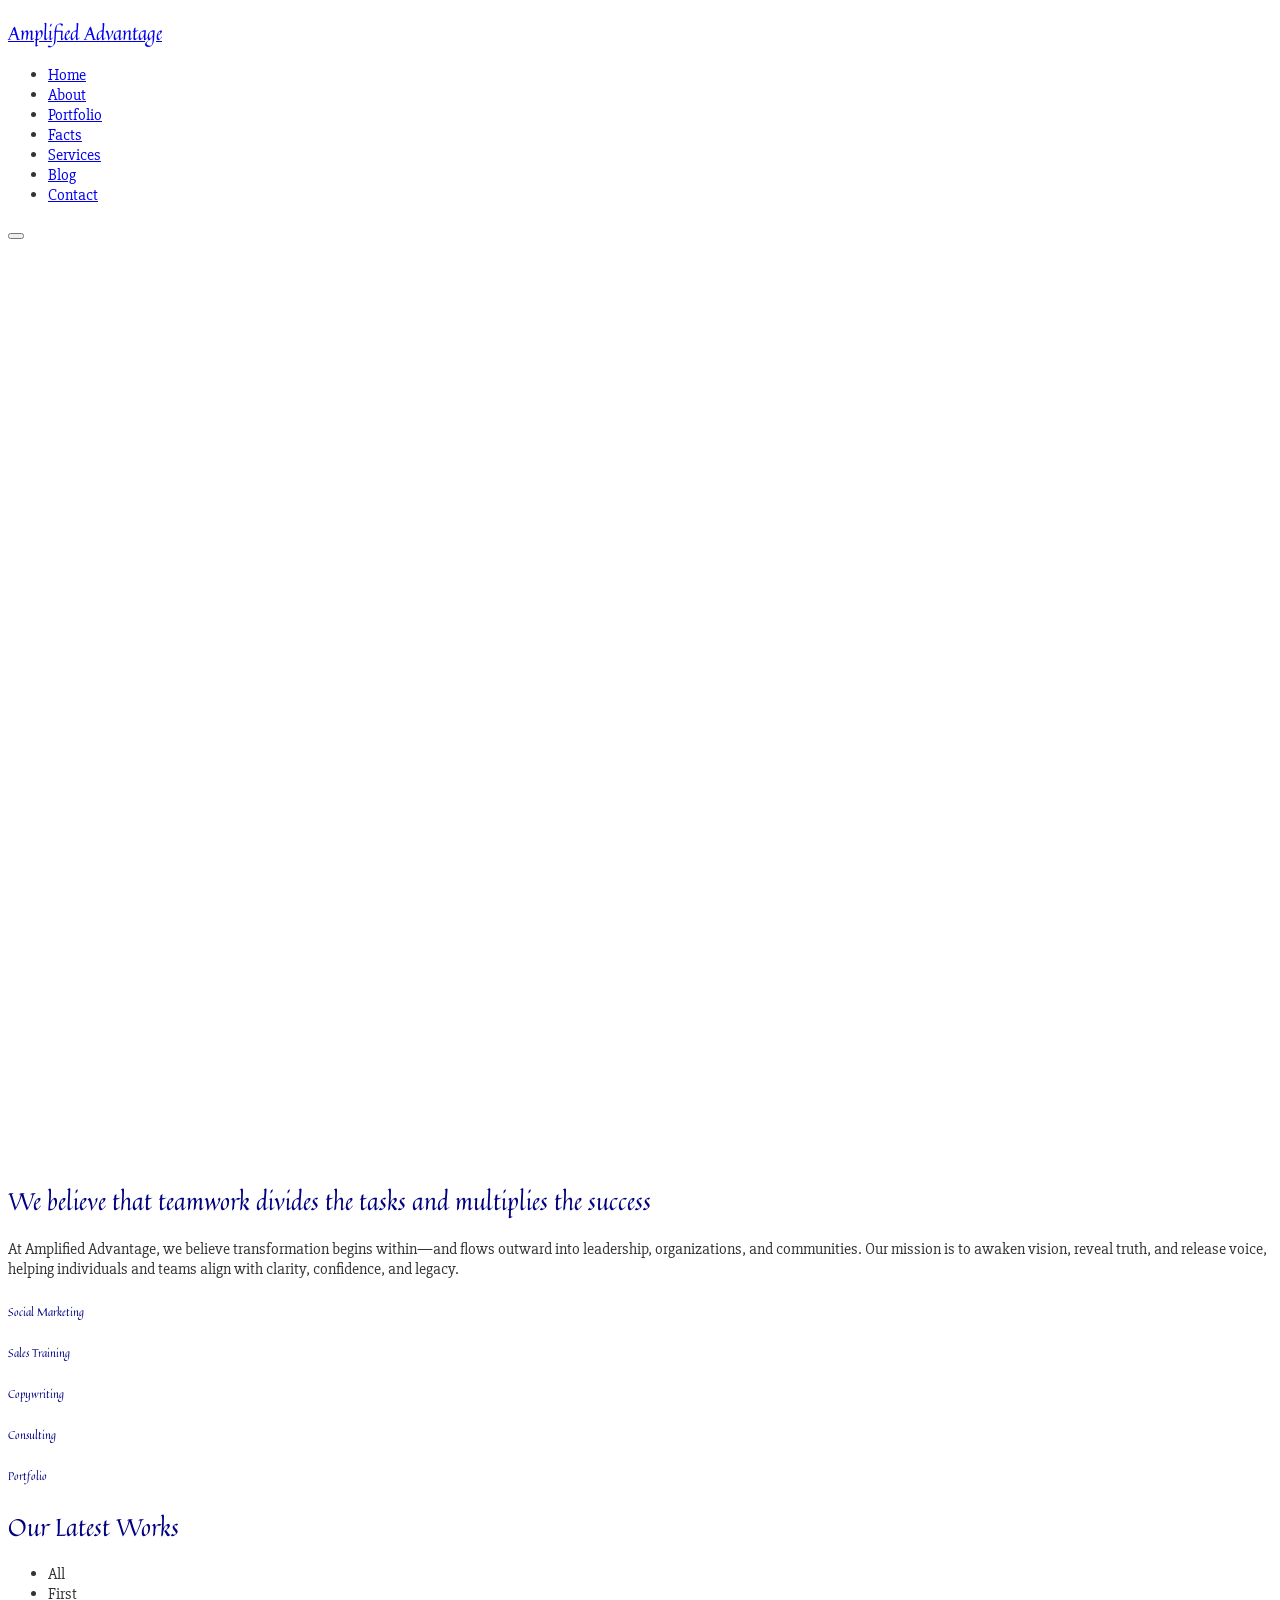
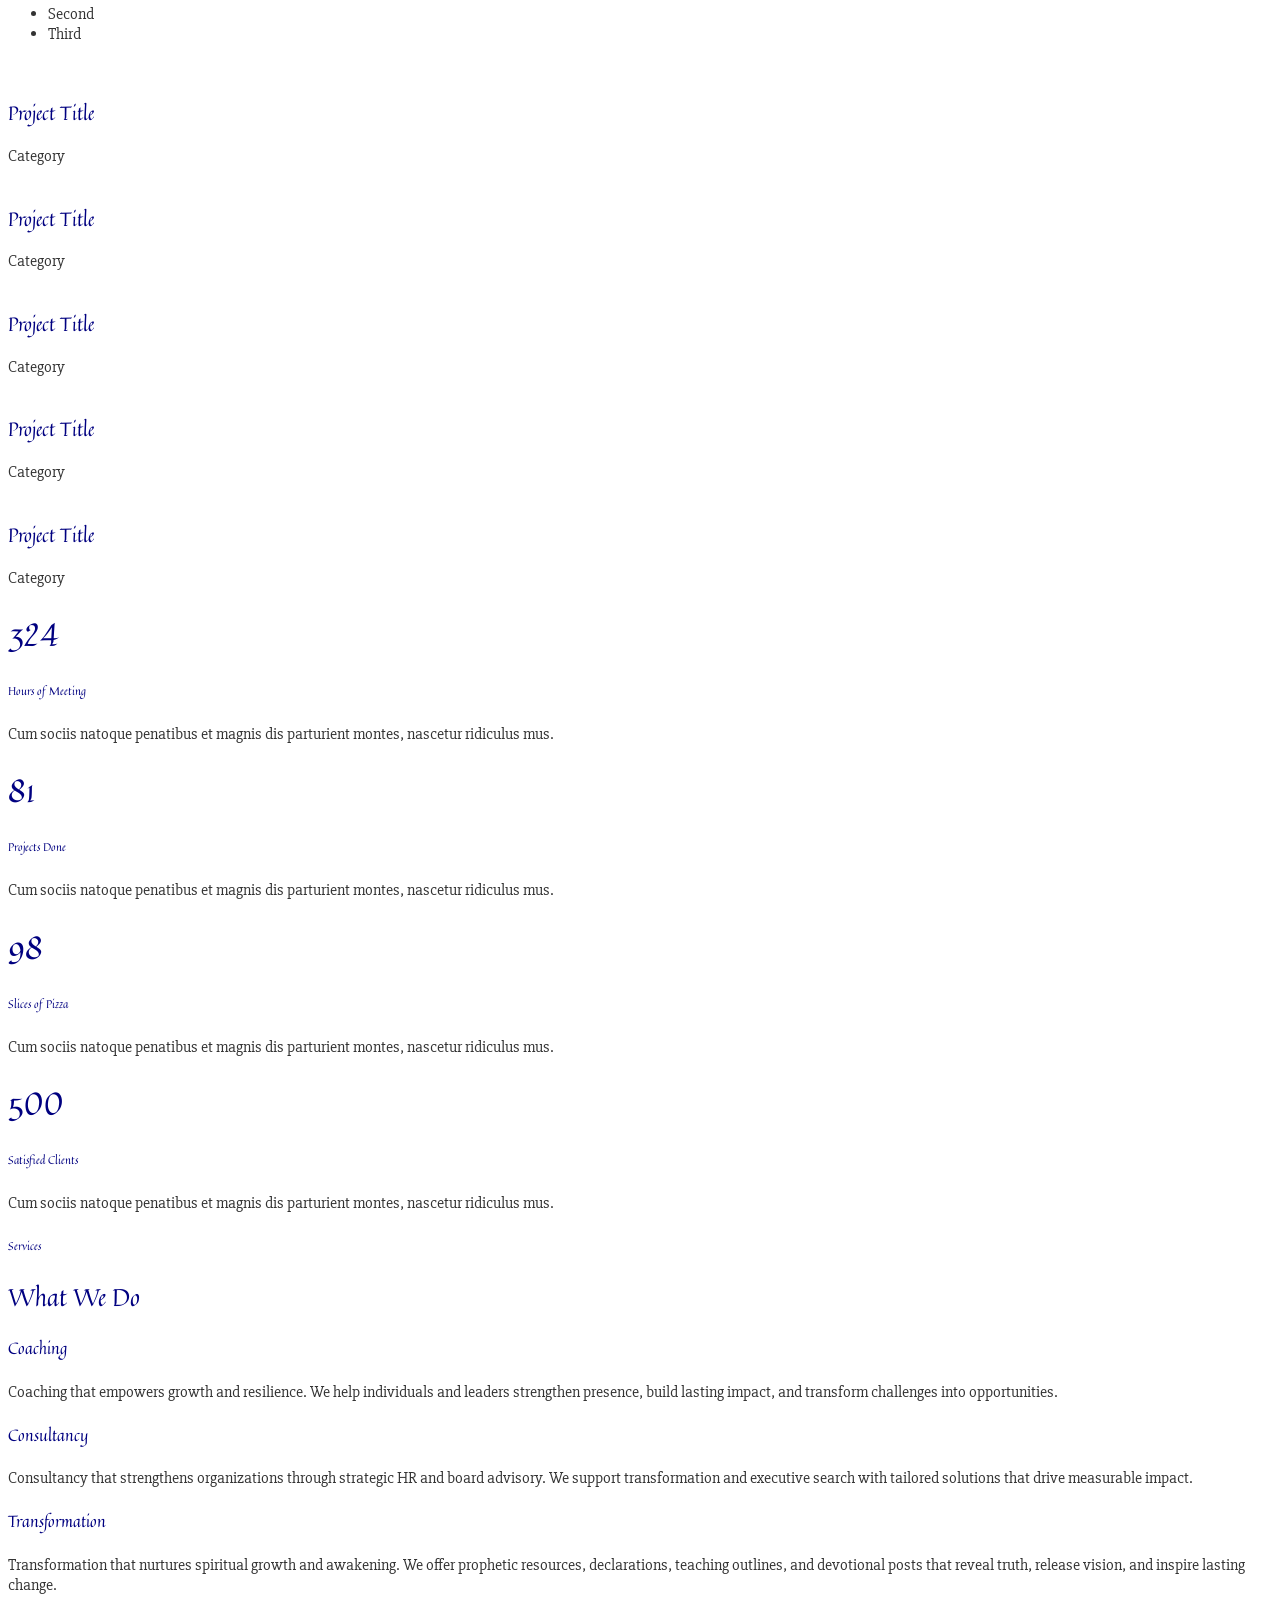
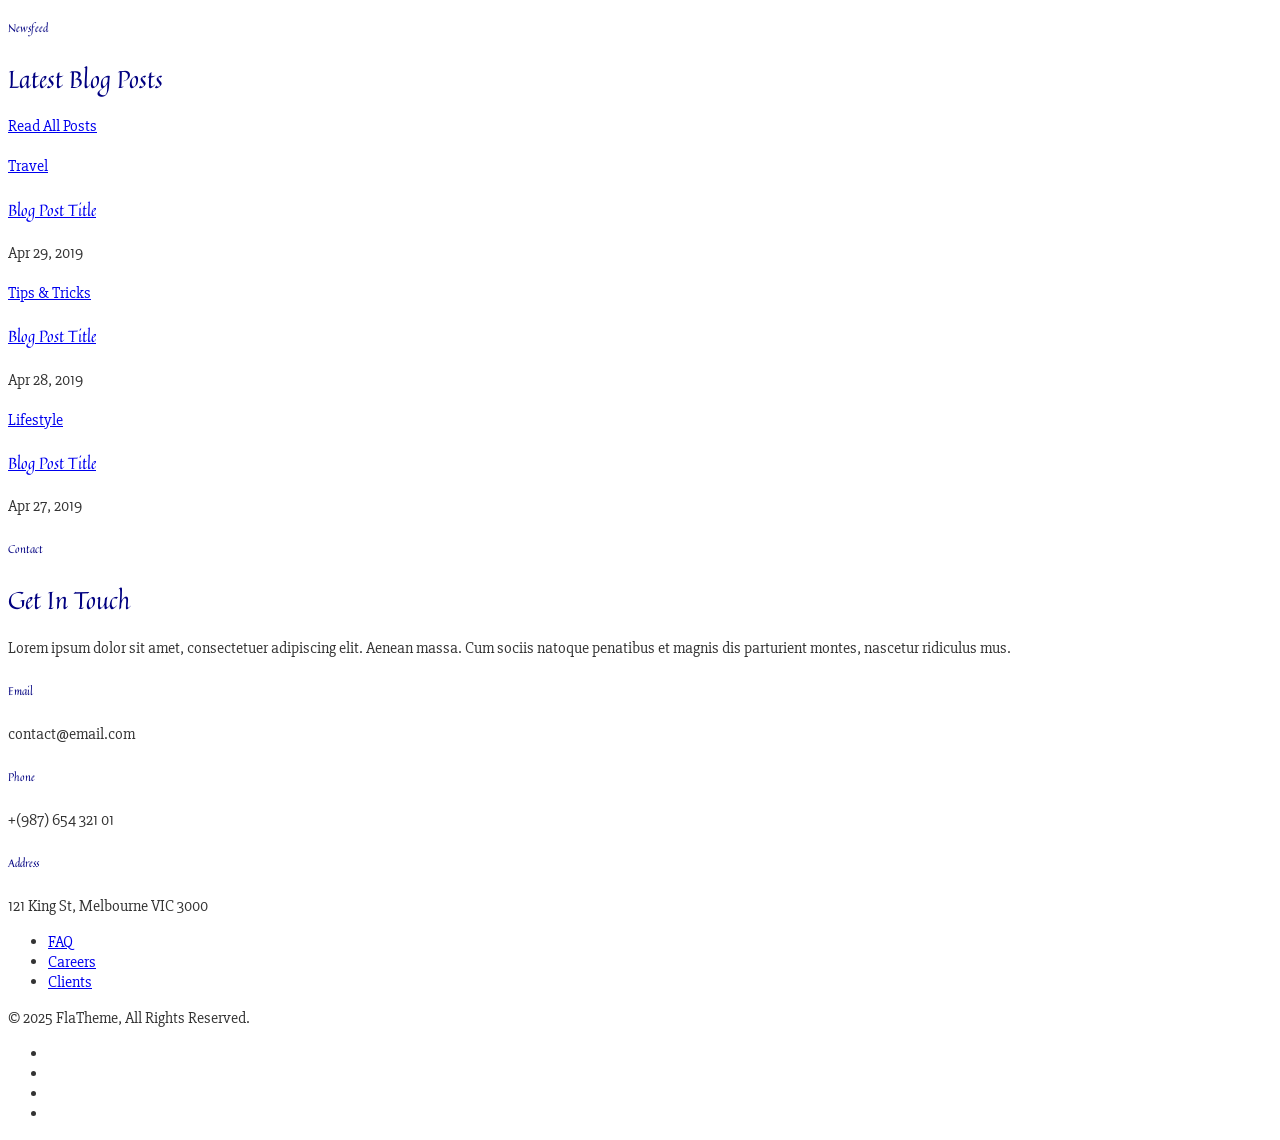
==== commit 9e0cefdc: "Monday12/15  FIxed hero and applied fonts with changed text color." ====
--- a/index.html
+++ b/index.html
@@ -1,499 +1,474 @@
 <!DOCTYPE html>
 <html lang="en">
-	<head>
-		<meta charset="utf-8">
-		<meta name="viewport" content="width=device-width, initial-scale=1, shrink-to-fit=no">
-		<meta name="description" content="">
-        <meta name="keywords" content="">
-		<title>Mono - One Page 2</title>
-		<!-- Favicon -->
-        <link href="assets/images/favicon.png" rel="shortcut icon">
-		<!-- CSS -->
-		<link href="assets/plugins/bootstrap/bootstrap.min.css" rel="stylesheet">
-		<link href="assets/plugins/owl-carousel/owl.carousel.min.css" rel="stylesheet">
-		<link href="assets/plugins/owl-carousel/owl.theme.default.min.css" rel="stylesheet">
-		<link href="assets/plugins/magnific-popup/magnific-popup.min.css" rel="stylesheet">
-		<link href="assets/plugins/scrollcue/scrollcue.css" rel="stylesheet">
-		<link href="assets/plugins/swiper/swiper-bundle.min.css" rel="stylesheet">
-		<link href="assets/css/theme.css" rel="stylesheet">
-		<link href="assets/css/custom.css" rel="stylesheet">
-		<!-- Fonts/Icons -->
-		<link href="assets/plugins/bootstrap-icons/bootstrap-icons.css" rel="stylesheet">
-		<link href="assets/plugins/font-awesome/css/all.css" rel="stylesheet">
-	</head>
-	<body data-preloader="1">
-		
-		<!-- Header -->
-		<div class="header center header-color-dark transparent-light sticky">
-			<div class="container">
-				<!-- Logo -->
-				<div class="header-logo">
-					<h3 class="uppercase letter-spacing-1"><a href="#">Amplified Advantage</a></h3>
-					<!-- 
+
+<head>
+	<meta charset="utf-8">
+	<meta name="viewport" content="width=device-width, initial-scale=1, shrink-to-fit=no">
+	<meta name="description" content="">
+	<meta name="keywords" content="">
+	<title>Mono - One Page 2</title>
+	<!-- Favicon -->
+	<link href="assets/images/favicon.png" rel="shortcut icon">
+	<!-- CSS -->
+	<link href="assets/plugins/bootstrap/bootstrap.min.css" rel="stylesheet">
+	<link href="assets/plugins/owl-carousel/owl.carousel.min.css" rel="stylesheet">
+	<link href="assets/plugins/owl-carousel/owl.theme.default.min.css" rel="stylesheet">
+	<link href="assets/plugins/magnific-popup/magnific-popup.min.css" rel="stylesheet">
+	<link href="assets/plugins/scrollcue/scrollcue.css" rel="stylesheet">
+	<link href="assets/plugins/swiper/swiper-bundle.min.css" rel="stylesheet">
+	<link href="assets/css/theme.css" rel="stylesheet">
+	<!-- Fonts/Icons -->
+	<link href="assets/plugins/bootstrap-icons/bootstrap-icons.css" rel="stylesheet">
+	<link href="assets/plugins/font-awesome/css/all.css" rel="stylesheet">
+	<link rel="preconnect" href="https://fonts.googleapis.com">
+	<link rel="preconnect" href="https://fonts.gstatic.com" crossorigin>
+	<link href="https://fonts.googleapis.com/css2?family=Quintessential&family=Slabo+27px&display=swap" rel="stylesheet">
+	<link href="assets/css/custom.css" rel="stylesheet">
+
+</head>
+
+<body data-preloader="1">
+
+	<!-- Header -->
+	<div class="header center header-color-dark transparent-light sticky">
+		<div class="container">
+			<!-- Logo -->
+			<div class="header-logo">
+				<h3 class="uppercase letter-spacing-1"><a href="#">Amplified Advantage</a></h3>
+				<!-- 
 					<img class="logo-dark" src="assets/images/your-logo-dark.png" alt="">
 					<img class="logo-light" src="assets/images/your-logo-light.png" alt=""> 
 					-->
-				</div>
-				<!-- Menu -->
-				<div class="header-menu">
-					<ul class="nav">
-						<li class="nav-item">
-							<a class="nav-link" href="#home">Home</a>
-						</li>
-						<li class="nav-item">
-							<a class="nav-link" href="#about">About</a>
-						</li>
-						<li class="nav-item">
-							<a class="nav-link" href="#portfolio">Portfolio</a>
-						</li>
-						<li class="nav-item">
-							<a class="nav-link" href="#facts">Facts</a>
-						</li>
-						<li class="nav-item">
-							<a class="nav-link" href="#services">Services</a>
-						</li>
-						<li class="nav-item">
-							<a class="nav-link" href="#blog">Blog</a>
-						</li>
-						<li class="nav-item">
-							<a class="nav-link" href="#contact">Contact</a>
-						</li>
-					</ul>
-				</div>
-				<!-- Menu Toggle -->
-				<button class="header-toggle">
-					<span></span>
-				</button>
-			</div><!-- end container -->
+			</div>
+			<!-- Menu -->
+			<div class="header-menu">
+				<ul class="nav">
+					<li class="nav-item">
+						<a class="nav-link" href="#home">Home</a>
+					</li>
+					<li class="nav-item">
+						<a class="nav-link" href="#about">About</a>
+					</li>
+					<li class="nav-item">
+						<a class="nav-link" href="#portfolio">Portfolio</a>
+					</li>
+					<li class="nav-item">
+						<a class="nav-link" href="#facts">Facts</a>
+					</li>
+					<li class="nav-item">
+						<a class="nav-link" href="#services">Services</a>
+					</li>
+					<li class="nav-item">
+						<a class="nav-link" href="#blog">Blog</a>
+					</li>
+					<li class="nav-item">
+						<a class="nav-link" href="#contact">Contact</a>
+					</li>
+				</ul>
+			</div>
+			<!-- Menu Toggle -->
+			<button class="header-toggle">
+				<span></span>
+			</button>
+		</div><!-- end container -->
+	</div>
+	<!-- end Header -->
+
+	<!-- Hero section -->
+	<div id="home" class="section-fullscreen bg-image parallax" data-bg-src="assets/images/hero.jpg">
+
+		<div class="bg-dark-05">
+			<div class="container text-center">
+				<div class="position-middle">
+					<h1 class="display-3 fw-bold">
+						<span class="typer text-white" id="typer1"
+							data-words="Amplifying Clarity, Awakening Vision. Restoring Legacy" data-delay="60"
+							data-deleteDelay="1200"></span><span class="cursor" data-owner="typer1"></span>
+					</h1>
+				</div>
+				<div class="position-bottom">
+					<a class="icon-2xl" href="#about">
+						<i class="bi bi-arrow-down"></i>
+					</a>
+				</div>
+			</div>
 		</div>
-		<!-- end Header -->
-
-		<!-- Hero section -->
-		<div id="home" class="section-fullscreen bg-image parallax" 
-    data-bg-src="assets/images/Phoebe-hero.jpg"> 
-    
-    <div class="bg-dark-05">
-        <div class="container text-center">
-            <div class="position-middle">
-                <h1 class="display-3 fw-bold">
-                    <span class="typer text-white" id="typer1" data-words="Amplifying Clarity, Awakening Vision. Restoring Legacy" data-delay="60" data-deleteDelay="1200"></span><span class="cursor" data-owner="typer1"></span>
-                </h1>
-            </div>
-            <div class="position-bottom">
-                <a class="icon-2xl" href="#about">
-                    <i class="bi bi-arrow-down"></i>
-                </a>
-            </div>
-        </div></div>
-</div>
-		<!-- end Hero section -->
-		
-		<!-- About section -->
-		<div id="about" class="section bg-gray-lighter">
-			<div class="container">
-				<div class="row g-5">
-					<div class="col-12 col-lg-6">
-						<h2 class="fw-light mb-3">We believe that teamwork divides the tasks and multiplies the success</h2>
-						<p>At Amplified Advantage, we believe transformation begins within—and flows outward into leadership, organizations, and communities. Our mission is to awaken vision, reveal truth, and release voice, helping individuals and teams align with clarity, confidence, and legacy.</p>
-					</div>
-					<div class="col-12 col-lg-6">
-						<!-- Progress bar box 1 -->
-						<div class="progress-box">
-							<h6 class="fw-medium">Social Marketing</h6>
-							<div class="animated-progress">
-								<div data-progress="94"></div>
-							</div>
-						</div>
-						<!-- Progress bar box 2 -->
-						<div class="progress-box mt-4">
-							<h6 class="fw-medium">Sales Training</h6>
-							<div class="animated-progress">
-								<div data-progress="88"></div>
-							</div>
-						</div>
-						<!-- Progress bar box 3 -->
-						<div class="progress-box mt-4">
-							<h6 class="fw-medium">Copywriting</h6>
-							<div class="animated-progress">
-								<div data-progress="92"></div>
-							</div>
-						</div>
-						<!-- Progress bar box 4 -->
-						<div class="progress-box mt-4">
-							<h6 class="fw-medium">Consulting</h6>
-							<div class="animated-progress">
-								<div data-progress="90"></div>
-							</div>
-						</div>
+	</div>
+	<!-- end Hero section -->
+
+	<!-- About section -->
+	<div id="about" class="section bg-gray-lighter">
+		<div class="container">
+			<div class="row g-5">
+				<div class="col-12 col-lg-6">
+					<h2 class="fw-light mb-3">We believe that teamwork divides the tasks and multiplies the success</h2>
+					<p>At Amplified Advantage, we believe transformation begins within—and flows outward into
+						leadership, organizations, and communities. Our mission is to awaken vision, reveal truth, and
+						release voice, helping individuals and teams align with clarity, confidence, and legacy.</p>
+				</div>
+				<div class="col-12 col-lg-6">
+					<!-- Progress bar box 1 -->
+					<div class="progress-box">
+						<h6 class="fw-medium">Social Marketing</h6>
+						<div class="animated-progress">
+							<div data-progress="94"></div>
+						</div>
+					</div>
+					<!-- Progress bar box 2 -->
+					<div class="progress-box mt-4">
+						<h6 class="fw-medium">Sales Training</h6>
+						<div class="animated-progress">
+							<div data-progress="88"></div>
+						</div>
+					</div>
+					<!-- Progress bar box 3 -->
+					<div class="progress-box mt-4">
+						<h6 class="fw-medium">Copywriting</h6>
+						<div class="animated-progress">
+							<div data-progress="92"></div>
+						</div>
+					</div>
+					<!-- Progress bar box 4 -->
+					<div class="progress-box mt-4">
+						<h6 class="fw-medium">Consulting</h6>
+						<div class="animated-progress">
+							<div data-progress="90"></div>
+						</div>
+					</div>
+				</div>
+			</div><!-- end row -->
+		</div><!-- end container -->
+	</div>
+	<!-- end About section -->
+
+	<!-- Portfolio section -->
+	<div id="portfolio" class="section">
+		<div class="container">
+			<div class="mb-5">
+				<div class="row text-center">
+					<div class="col-12 col-md-10 offset-md-1 col-lg-8 offset-lg-2">
+						<h6 class="font-small fw-medium uppercase">Portfolio</h6>
+						<h2 class="fw-semi-bold display-6">Our Latest Works</h2>
+					</div>
+				</div>
+			</div>
+			<!-- Portfolio filter -->
+			<div class="filter filter-style-3 mb-5 text-center">
+				<ul>
+					<li class="active" data-filter="*">All</li>
+					<li data-filter=".category-1">First</li>
+					<li data-filter=".category-2">Second</li>
+					<li data-filter=".category-3">Third</li>
+				</ul>
+			</div>
+			<!-- end Portfolio filter -->
+			<div class="portfolio-masonry column-2 spacing-3">
+				<!-- Portfolio box 1 -->
+				<div class="portfolio-item category-1">
+					<div class="portfolio-box">
+						<div class="portfolio-img">
+							<img src="assets/images/col-2-square.jpg" alt=""><!-- Image source -->
+						</div>
+						<a href="#"></a><!-- Portfolio Single link -->
+						<div class="portfolio-title">
+							<div>
+								<h3 class="fw-light">Project Title</h3>
+								<span>Category</span>
+							</div>
+						</div>
+					</div>
+				</div>
+				<!-- Portfolio box 2 -->
+				<div class="portfolio-item category-2">
+					<div class="portfolio-box">
+						<div class="portfolio-img">
+							<img src="assets/images/col-2.jpg" alt=""><!-- Image source -->
+						</div>
+						<a href="#"></a><!-- Portfolio Single link -->
+						<div class="portfolio-title">
+							<div>
+								<h3 class="fw-light">Project Title</h3>
+								<span>Category</span>
+							</div>
+						</div>
+					</div>
+				</div>
+				<!-- Portfolio box 3 -->
+				<div class="portfolio-item category-3">
+					<div class="portfolio-box">
+						<div class="portfolio-img">
+							<img src="assets/images/col-2-square.jpg" alt=""><!-- Image source -->
+						</div>
+						<a href="#"></a><!-- Portfolio Single link -->
+						<div class="portfolio-title">
+							<div>
+								<h3 class="fw-light">Project Title</h3>
+								<span>Category</span>
+							</div>
+						</div>
+					</div>
+				</div>
+				<!-- Portfolio box 4 -->
+				<div class="portfolio-item category-1">
+					<div class="portfolio-box">
+						<div class="portfolio-img">
+							<img src="assets/images/col-2-square.jpg" alt=""><!-- Image source -->
+						</div>
+						<a href="#"></a><!-- Portfolio Single link -->
+						<div class="portfolio-title">
+							<div>
+								<h3 class="fw-light">Project Title</h3>
+								<span>Category</span>
+							</div>
+						</div>
+					</div>
+				</div>
+				<!-- Portfolio box 5 -->
+				<div class="portfolio-item category-2">
+					<div class="portfolio-box">
+						<div class="portfolio-img">
+							<img src="assets/images/col-2.jpg" alt=""><!-- Image source -->
+						</div>
+						<a href="#"></a><!-- Portfolio Single link -->
+						<div class="portfolio-title">
+							<div>
+								<h3 class="fw-light">Project Title</h3>
+								<span>Category</span>
+							</div>
+						</div>
+					</div>
+				</div>
+			</div><!-- end portfolio-masonry-->
+		</div><!-- end container -->
+	</div>
+	<!-- end Portfolio section -->
+
+	<!-- Facts section -->
+	<div id="facts" class="section-lg bg-image parallax" data-bg-src="assets/images/background.jpg">
+		<div class="bg-dark-05">
+			<div class="container text-center">
+				<div class="row g-4">
+					<div class="col-12 col-sm-6 col-lg-3">
+						<h1 class="fw-light counter">324</h1>
+						<h6 class="font-small fw-normal uppercase mt-3">Hours of Meeting</h6>
+						<p>Cum sociis natoque penatibus et magnis dis parturient montes, nascetur ridiculus mus.</p>
+					</div>
+					<div class="col-12 col-sm-6 col-lg-3">
+						<h1 class="fw-light counter">81</h1>
+						<h6 class="font-small fw-normal uppercase mt-3">Projects Done</h6>
+						<p>Cum sociis natoque penatibus et magnis dis parturient montes, nascetur ridiculus mus.</p>
+					</div>
+					<div class="col-12 col-sm-6 col-lg-3">
+						<h1 class="fw-light counter">98</h1>
+						<h6 class="font-small fw-normal uppercase mt-3">Slices of Pizza</h6>
+						<p>Cum sociis natoque penatibus et magnis dis parturient montes, nascetur ridiculus mus.</p>
+					</div>
+					<div class="col-12 col-sm-6 col-lg-3">
+						<h1 class="fw-light counter">500</h1>
+						<h6 class="font-small fw-normal uppercase mt-3">Satisfied Clients</h6>
+						<p>Cum sociis natoque penatibus et magnis dis parturient montes, nascetur ridiculus mus.</p>
 					</div>
 				</div><!-- end row -->
 			</div><!-- end container -->
 		</div>
-		<!-- end About section -->
-
-		<!-- Portfolio section -->
-		<div id="portfolio" class="section">
+	</div>
+	<!-- end Facts section -->
+
+	<!-- Clients section -->
+
+
+	<!-- Services section -->
+	<div id="services" class="section">
+		<div class="container">
+			<div class="mb-5">
+				<div class="row text-center">
+					<div class="col-12 col-md-10 offset-md-1 col-lg-8 offset-lg-2">
+						<h6 class="font-small fw-medium uppercase">Services</h6>
+						<h2 class="fw-semi-bold display-6">What We Do</h2>
+					</div>
+				</div>
+			</div>
+			<div class="row text-center icon-5xl">
+				<!-- Icon text box 1 -->
+				<div class="col-12 col-md-4">
+					<i class="bi bi-compass text-dark"></i>
+					<h4 class="fw-normal mt-2">Coaching</h4>
+					<p>Coaching that empowers growth and resilience. We help individuals and leaders strengthen
+						presence, build lasting impact, and transform challenges into opportunities.</p>
+				</div>
+				<!-- Icon text box 2 -->
+				<div class="col-12 col-md-4">
+					<i class="bi bi-briefcase text-dark"></i>
+					<h4 class="fw-normal mt-2">Consultancy</h4>
+					<p>Consultancy that strengthens organizations through strategic HR and board advisory. We support
+						transformation and executive search with tailored solutions that drive measurable impact.</p>
+				</div>
+				<!-- Icon text box 3 -->
+				<div class="col-12 col-md-4">
+					<i class="bi bi-stars text-dark"></i>
+					<h4 class="fw-normal mt-2">Transformation</h4>
+					<p>Transformation that nurtures spiritual growth and awakening. We offer prophetic resources,
+						declarations, teaching outlines, and devotional posts that reveal truth, release vision, and
+						inspire lasting change.</p>
+				</div>
+			</div><!-- end row -->
+		</div><!-- end container -->
+	</div>
+	<!-- end Services section -->
+
+	<!-- Blog section -->
+	<div id="blog" class="section bg-gray-lighter">
+		<div class="container">
+			<div class="mb-5">
+				<div class="row align-items-end">
+					<div class="col-12 col-sm-6">
+						<h6 class="font-small fw-medium uppercase">Newsfeed</h6>
+						<h2 class="fw-semi-bold display-6 mb-0">Latest Blog Posts</h2>
+					</div>
+					<div class="col-12 col-sm-6 text-sm-end">
+						<a class="button-text-3" target="_blank"
+							href="https://substack.com/@phoebeade?r=62yz3t&utm_medium=ios">Read All Posts</a>
+					</div>
+				</div>
+			</div>
+			<div class="owl-carousel" data-owl-nav="false" data-owl-dots="false" data-owl-margin="30" data-owl-xs="1"
+				data-owl-sm="1" data-owl-md="1" data-owl-lg="2" data-owl-xl="2" data-owl-autoPlay="true">
+				<!-- Blog Slider Item 1 -->
+				<div>
+					<div class="hoverbox-6">
+						<a href="#">
+							<img src="assets/images/col-2.jpg" alt="">
+							<div class="content top bg-dark">
+								<span
+									class="font-family-poppins font-small fw-normal uppercase m-0 text-white">Travel</span>
+							</div>
+						</a>
+					</div>
+					<div class="p-3">
+						<h4 class="fw-normal mb-1"><a href="#">Blog Post Title</a></h4>
+						<span>Apr 29, 2019</span>
+					</div>
+				</div>
+				<!-- Blog Slider Item 2 -->
+				<div>
+					<div class="hoverbox-6">
+						<a href="#">
+							<img src="assets/images/col-2.jpg" alt="">
+							<div class="content top bg-dark">
+								<span class="font-family-poppins font-small fw-normal uppercase m-0 text-white">Tips
+									&amp; Tricks</span>
+							</div>
+						</a>
+					</div>
+					<div class="p-3">
+						<h4 class="fw-normal mb-1"><a href="#">Blog Post Title</a></h4>
+						<span>Apr 28, 2019</span>
+					</div>
+				</div>
+				<!-- Blog Slider Item 3 -->
+				<div>
+					<div class="hoverbox-6">
+						<a href="#">
+							<img src="assets/images/col-2.jpg" alt="">
+							<div class="content top bg-dark">
+								<span
+									class="font-family-poppins font-small fw-normal uppercase m-0 text-white">Lifestyle</span>
+							</div>
+						</a>
+					</div>
+					<div class="p-3">
+						<h4 class="fw-normal mb-1"><a href="#">Blog Post Title</a></h4>
+						<span>Apr 27, 2019</span>
+					</div>
+				</div>
+			</div><!-- end owl-carousel -->
+		</div><!-- end container -->
+	</div>
+	<!-- end Blog section -->
+
+	<!-- Contact section -->
+	<div id="contact" class="section">
+		<div class="container">
+			<div class="mb-5">
+				<div class="row text-center">
+					<div class="col-12 col-md-10 offset-md-1 col-lg-8 offset-lg-2">
+						<h6 class="font-small fw-normal uppercase">Contact</h6>
+						<h2>Get In Touch</h2>
+						<p>Lorem ipsum dolor sit amet, consectetuer adipiscing elit. Aenean massa. Cum sociis natoque
+							penatibus et magnis dis parturient montes, nascetur ridiculus mus.</p>
+					</div>
+				</div>
+			</div>
+			<div class="row icon-3xl text-center">
+				<!-- Icon text box 1 -->
+				<div class="col-12 col-sm-6 col-md-3">
+					<i class="bi bi-envelope text-dark mb-3"></i>
+					<h6 class="fw-medium m-0">Email</h6>
+					<p>contact@email.com</p>
+				</div>
+				<!-- Icon text box 3 -->
+				<div class="col-12 col-sm-6 col-md-3">
+					<i class="bi bi-telephone text-dark mb-3"></i>
+					<h6 class="fw-medium m-0">Phone</h6>
+					<p>+(987) 654 321 01</p>
+				</div>
+				<!-- Icon text box 4 -->
+				<div class="col-12 col-sm-6 col-md-3">
+					<i class="bi bi-pin-map text-dark mb-3"></i>
+					<h6 class="fw-medium m-0">Address</h6>
+					<p>121 King St, Melbourne VIC 3000</p>
+				</div>
+			</div><!-- end row -->
+		</div><!-- end container -->
+	</div>
+	<!-- end Contact section -->
+
+	<footer>
+		<div class="section-sm bg-dark">
 			<div class="container">
-				<div class="mb-5">
-					<div class="row text-center">
-						<div class="col-12 col-md-10 offset-md-1 col-lg-8 offset-lg-2">
-							<h6 class="font-small fw-medium uppercase">Portfolio</h6>
-							<h2 class="fw-semi-bold display-6">Our Latest Works</h2>
-						</div>
-					</div>
-				</div>
-				<!-- Portfolio filter -->
-				<div class="filter filter-style-3 mb-5 text-center">
-					<ul>
-						<li class="active" data-filter="*">All</li>
-						<li data-filter=".category-1">First</li>
-						<li data-filter=".category-2">Second</li>
-						<li data-filter=".category-3">Third</li>
-					</ul>
-				</div>
-				<!-- end Portfolio filter -->
-				<div class="portfolio-masonry column-2 spacing-3">
-					<!-- Portfolio box 1 -->
-					<div class="portfolio-item category-1">
-						<div class="portfolio-box">
-							<div class="portfolio-img">
-								<img src="assets/images/col-2-square.jpg" alt=""><!-- Image source -->
-							</div>
-							<a href="#"></a><!-- Portfolio Single link -->
-							<div class="portfolio-title">
-								<div>
-									<h3 class="fw-light">Project Title</h3>
-									<span>Category</span>
-								</div>
-							</div>
-						</div>
-					</div>
-					<!-- Portfolio box 2 -->
-					<div class="portfolio-item category-2">
-						<div class="portfolio-box">
-							<div class="portfolio-img">
-								<img src="assets/images/col-2.jpg" alt=""><!-- Image source -->
-							</div>
-							<a href="#"></a><!-- Portfolio Single link -->
-							<div class="portfolio-title">
-								<div>
-									<h3 class="fw-light">Project Title</h3>
-									<span>Category</span>
-								</div>
-							</div>
-						</div>
-					</div>
-					<!-- Portfolio box 3 -->
-					<div class="portfolio-item category-3">
-						<div class="portfolio-box">
-							<div class="portfolio-img">
-								<img src="assets/images/col-2-square.jpg" alt=""><!-- Image source -->
-							</div>
-							<a href="#"></a><!-- Portfolio Single link -->
-							<div class="portfolio-title">
-								<div>
-									<h3 class="fw-light">Project Title</h3>
-									<span>Category</span>
-								</div>
-							</div>
-						</div>
-					</div>
-					<!-- Portfolio box 4 -->
-					<div class="portfolio-item category-1">
-						<div class="portfolio-box">
-							<div class="portfolio-img">
-								<img src="assets/images/col-2-square.jpg" alt=""><!-- Image source -->
-							</div>
-							<a href="#"></a><!-- Portfolio Single link -->
-							<div class="portfolio-title">
-								<div>
-									<h3 class="fw-light">Project Title</h3>
-									<span>Category</span>
-								</div>
-							</div>
-						</div>
-					</div>
-					<!-- Portfolio box 5 -->
-					<div class="portfolio-item category-2">
-						<div class="portfolio-box">
-							<div class="portfolio-img">
-								<img src="assets/images/col-2.jpg" alt=""><!-- Image source -->
-							</div>
-							<a href="#"></a><!-- Portfolio Single link -->
-							<div class="portfolio-title">
-								<div>
-									<h3 class="fw-light">Project Title</h3>
-									<span>Category</span>
-								</div>
-							</div>
-						</div>
-					</div>
-				</div><!-- end portfolio-masonry-->
-			</div><!-- end container -->
-		</div>
-		<!-- end Portfolio section -->
-
-		<!-- Facts section -->
-		<div id="facts" class="section-lg bg-image parallax" data-bg-src="assets/images/background.jpg">
-			<div class="bg-dark-05">
-				<div class="container text-center">
-					<div class="row g-4">
-						<div class="col-12 col-sm-6 col-lg-3">
-							<h1 class="fw-light counter">324</h1>
-							<h6 class="font-small fw-normal uppercase mt-3">Hours of Meeting</h6>
-							<p>Cum sociis natoque penatibus et magnis dis parturient montes, nascetur ridiculus mus.</p>
-						</div>
-						<div class="col-12 col-sm-6 col-lg-3">
-							<h1 class="fw-light counter">81</h1>
-							<h6 class="font-small fw-normal uppercase mt-3">Projects Done</h6>
-							<p>Cum sociis natoque penatibus et magnis dis parturient montes, nascetur ridiculus mus.</p>
-						</div>
-						<div class="col-12 col-sm-6 col-lg-3">
-							<h1 class="fw-light counter">98</h1>
-							<h6 class="font-small fw-normal uppercase mt-3">Slices of Pizza</h6>
-							<p>Cum sociis natoque penatibus et magnis dis parturient montes, nascetur ridiculus mus.</p>
-						</div>
-						<div class="col-12 col-sm-6 col-lg-3">
-							<h1 class="fw-light counter">500</h1>
-							<h6 class="font-small fw-normal uppercase mt-3">Satisfied Clients</h6>
-							<p>Cum sociis natoque penatibus et magnis dis parturient montes, nascetur ridiculus mus.</p>
-						</div>
-					</div><!-- end row -->
-				</div><!-- end container -->
-			</div>
-		</div>
-		<!-- end Facts section -->
-
-		<!-- Clients section -->
-		<div class="n-margin-5">
-			<div class="container">
-				<div class="bg-dark-lighter p-4 p-lg-5 border-radius-1">
-					<div class="owl-carousel" data-owl-dots="false" data-owl-nav="true" data-owl-margin="50" data-owl-autoplay="true" data-owl-xs="1" data-owl-sm="2" data-owl-md="3" data-owl-lg="4" data-owl-xl="5">
-						<!-- Client box 1 -->
-						<div class="client-box">
-							<a href="#">
-								<img src="assets/images/col-5.jpg" alt="">
-							</a>
-						</div>
-						<!-- Client box 2 -->
-						<div class="client-box">
-							<a href="#">
-								<img src="assets/images/col-5.jpg" alt="">
-							</a>
-						</div>
-						<!-- Client box 3 -->
-						<div class="client-box">
-							<a href="#">
-								<img src="assets/images/col-5.jpg" alt="">
-							</a>
-						</div>
-						<!-- Client box 4 -->
-						<div class="client-box">
-							<a href="#">
-								<img src="assets/images/col-5.jpg" alt="">
-							</a>
-						</div>
-						<!-- Client box 5 -->
-						<div class="client-box">
-							<a href="#">
-								<img src="assets/images/col-5.jpg" alt="">
-							</a>
-						</div>
-						<!-- Client box 6 -->
-						<div class="client-box">
-							<a href="#">
-								<img src="assets/images/col-5.jpg" alt="">
-							</a>
-						</div>
-						<!-- Client box 7 -->
-						<div class="client-box">
-							<a href="#">
-								<img src="assets/images/col-5.jpg" alt="">
-							</a>
-						</div>
-					</div><!-- end owl-carousel -->
-				</div>
-			</div><!-- end container -->
-		</div>
-		<!-- end Clients section -->
-
-		<!-- Services section -->
-		<div id="services" class="section">
-			<div class="container">
-				<div class="mb-5">
-					<div class="row text-center">
-						<div class="col-12 col-md-10 offset-md-1 col-lg-8 offset-lg-2">
-							<h6 class="font-small fw-medium uppercase">Services</h6>
-							<h2 class="fw-semi-bold display-6">What We Do</h2>
-						</div>
-					</div>
-				</div>
-				<div class="row text-center icon-5xl">
-					<!-- Icon text box 1 -->
-					<div class="col-12 col-md-4">
-						<i class="bi bi-compass text-dark"></i>
-						<h4 class="fw-normal mt-2">Coaching</h4>
-						<p>Coaching that empowers growth and resilience. We help individuals and leaders strengthen presence, build lasting impact, and transform challenges into opportunities.</p>
-					</div>
-					<!-- Icon text box 2 -->
-					<div class="col-12 col-md-4">
-						<i class="bi bi-briefcase text-dark"></i>
-						<h4 class="fw-normal mt-2">Consultancy</h4>
-						<p>Consultancy that strengthens organizations through strategic HR and board advisory. We support transformation and executive search with tailored solutions that drive measurable impact.</p>
-					</div>
-					<!-- Icon text box 3 -->
-					<div class="col-12 col-md-4">
-						<i class="bi bi-stars text-dark"></i>
-						<h4 class="fw-normal mt-2">Transformation</h4>
-						<p>Transformation that nurtures spiritual growth and awakening. We offer prophetic resources, declarations, teaching outlines, and devotional posts that reveal truth, release vision, and inspire lasting change.</p>
+				<div class="row g-4 align-items-center">
+					<div class="col-12 col-md-6 text-center text-md-start">
+						<ul class="list-inline-dash">
+							<li>
+								<a href="#">FAQ</a>
+							</li>
+							<li>
+								<a href="#">Careers</a>
+							</li>
+							<li>
+								<a href="#">Clients</a>
+							</li>
+						</ul>
+						<p class="mt-2">&copy; 2025 FlaTheme, All Rights Reserved.</p>
+					</div>
+					<div class="col-12 col-md-6 text-center text-md-end">
+						<ul class="list-inline-sm">
+							<li><a class="button-circle button-circle-sm button-circle-social-facebook" href="#"><i
+										class="bi bi-facebook"></i></a></li>
+							<li><a class="button-circle button-circle-sm button-circle-social-twitter" href="#"><i
+										class="bi bi-twitter-x"></i></a></li>
+							<li><a class="button-circle button-circle-sm button-circle-social-pinterest" href="#"><i
+										class="bi bi-pinterest"></i></a></li>
+							<li><a class="button-circle button-circle-sm button-circle-social-instagram" href="#"><i
+										class="bi bi-instagram"></i></a></li>
+						</ul>
 					</div>
 				</div><!-- end row -->
 			</div><!-- end container -->
 		</div>
-		<!-- end Services section -->
-
-		<!-- Blog section -->
-		<div id="blog" class="section bg-gray-lighter">
-			<div class="container">
-				<div class="mb-5">
-					<div class="row align-items-end">
-						<div class="col-12 col-sm-6">
-							<h6 class="font-small fw-medium uppercase">Newsfeed</h6>
-							<h2 class="fw-semi-bold display-6 mb-0">Latest Blog Posts</h2>
-						</div>
-						<div class="col-12 col-sm-6 text-sm-end">
-							<a class="button-text-3" target ="_blank" href="https://substack.com/@phoebeade?r=62yz3t&utm_medium=ios">Read All Posts</a>
-						</div>
-					</div>
-				</div>
-				<div class="owl-carousel" data-owl-nav="false" data-owl-dots="false" data-owl-margin="30" data-owl-xs="1" data-owl-sm="1" data-owl-md="1" data-owl-lg="2" data-owl-xl="2" data-owl-autoPlay="true">
-					<!-- Blog Slider Item 1 -->
-					<div>
-						<div class="hoverbox-6">
-							<a href="#">
-								<img src="assets/images/col-2.jpg" alt="">
-								<div class="content top bg-dark">
-									<span class="font-family-poppins font-small fw-normal uppercase m-0 text-white">Travel</span>
-								</div>
-							</a>
-						</div>
-						<div class="p-3">
-							<h4 class="fw-normal mb-1"><a href="#">Blog Post Title</a></h4>
-							<span>Apr 29, 2019</span>
-						</div>
-					</div>
-					<!-- Blog Slider Item 2 -->
-					<div>
-						<div class="hoverbox-6">
-							<a href="#">
-								<img src="assets/images/col-2.jpg" alt="">
-								<div class="content top bg-dark">
-									<span class="font-family-poppins font-small fw-normal uppercase m-0 text-white">Tips &amp; Tricks</span>
-								</div>
-							</a>
-						</div>
-						<div class="p-3">
-							<h4 class="fw-normal mb-1"><a href="#">Blog Post Title</a></h4>
-							<span>Apr 28, 2019</span>
-						</div>
-					</div>
-					<!-- Blog Slider Item 3 -->
-					<div>
-						<div class="hoverbox-6">
-							<a href="#">
-								<img src="assets/images/col-2.jpg" alt="">
-								<div class="content top bg-dark">
-									<span class="font-family-poppins font-small fw-normal uppercase m-0 text-white">Lifestyle</span>
-								</div>
-							</a>
-						</div>
-						<div class="p-3">
-							<h4 class="fw-normal mb-1"><a href="#">Blog Post Title</a></h4>
-							<span>Apr 27, 2019</span>
-						</div>
-					</div>
-				</div><!-- end owl-carousel -->
-			</div><!-- end container -->
-		</div>
-		<!-- end Blog section -->
-
-		<!-- Contact section -->
-		<div id="contact" class="section">
-			<div class="container">
-				<div class="mb-5">
-					<div class="row text-center">
-						<div class="col-12 col-md-10 offset-md-1 col-lg-8 offset-lg-2">
-							<h6 class="font-small fw-normal uppercase">Contact</h6>
-							<h2>Get In Touch</h2>
-							<p>Lorem ipsum dolor sit amet, consectetuer adipiscing elit. Aenean massa. Cum sociis natoque penatibus et magnis dis parturient montes, nascetur ridiculus mus.</p>
-						</div>
-					</div>
-				</div>
-				<div class="row icon-3xl text-center">
-					<!-- Icon text box 1 -->
-					<div class="col-12 col-sm-6 col-md-3">
-						<i class="bi bi-envelope text-dark mb-3"></i>
-						<h6 class="fw-medium m-0">Email</h6>
-						<p>contact@email.com</p>
-					</div>
-					<!-- Icon text box 3 -->
-					<div class="col-12 col-sm-6 col-md-3">
-						<i class="bi bi-telephone text-dark mb-3"></i>
-						<h6 class="fw-medium m-0">Phone</h6>
-						<p>+(987) 654 321 01</p>
-					</div>
-					<!-- Icon text box 4 -->
-					<div class="col-12 col-sm-6 col-md-3">
-						<i class="bi bi-pin-map text-dark mb-3"></i>
-						<h6 class="fw-medium m-0">Address</h6>
-						<p>121 King St, Melbourne VIC 3000</p>
-					</div>
-				</div><!-- end row -->
-			</div><!-- end container -->
-		</div>
-		<!-- end Contact section -->
-
-		<footer>
-			<div class="section-sm bg-dark">
-				<div class="container">
-					<div class="row g-4 align-items-center">
-						<div class="col-12 col-md-6 text-center text-md-start">
-							<ul class="list-inline-dash">
-								<li>
-									<a href="#">FAQ</a>
-								</li>
-								<li>
-									<a href="#">Careers</a>
-								</li>
-								<li>
-									<a href="#">Clients</a>
-								</li>
-							</ul>
-							<p class="mt-2">&copy; 2025 FlaTheme, All Rights Reserved.</p>
-						</div>
-						<div class="col-12 col-md-6 text-center text-md-end">
-							<ul class="list-inline-sm">
-								<li><a class="button-circle button-circle-sm button-circle-social-facebook" href="#"><i class="bi bi-facebook"></i></a></li>
-								<li><a class="button-circle button-circle-sm button-circle-social-twitter" href="#"><i class="bi bi-twitter-x"></i></a></li>
-								<li><a class="button-circle button-circle-sm button-circle-social-pinterest" href="#"><i class="bi bi-pinterest"></i></a></li>
-								<li><a class="button-circle button-circle-sm button-circle-social-instagram" href="#"><i class="bi bi-instagram"></i></a></li>
-							</ul>
-						</div>
-					</div><!-- end row -->
-				</div><!-- end container -->
-			</div>
-		</footer>
-
-		<!-- Scroll to top button -->
-		<div class="scrolltotop icon-lg">
-			<a class="button-circle button-circle-md button-circle-dark" href="#"><i class="bi bi-arrow-up-short"></i></a>
-		</div>
-		<!-- end Scroll to top button -->
-
-		<!-- ***** JAVASCRIPTS ***** -->
-		<script src="assets/plugins/jquery.min.js"></script>
-		<script src="https://maps.googleapis.com/maps/api/js?key=YOUR_API_KEY"></script>
-		<script src="assets/plugins/plugins.js"></script>
-		<script src="assets/js/functions.js"></script>
-	</body>
+	</footer>
+
+	<!-- Scroll to top button -->
+	<div class="scrolltotop icon-lg">
+		<a class="button-circle button-circle-md button-circle-dark" href="#"><i class="bi bi-arrow-up-short"></i></a>
+	</div>
+	<!-- end Scroll to top button -->
+
+	<!-- ***** JAVASCRIPTS ***** -->
+	<script src="assets/plugins/jquery.min.js"></script>
+	<script src="https://maps.googleapis.com/maps/api/js?key=YOUR_API_KEY"></script>
+	<script src="assets/plugins/plugins.js"></script>
+	<script src="assets/js/functions.js"></script>
+</body>
+
 </html>
--- a/assets/css/custom.css
+++ b/assets/css/custom.css
@@ -30,23 +30,23 @@
 *
 -------------------------------------------------*/
 
-.old-standard-tt-regular {
-  font-family: "Old Standard TT", serif;
+
+/* Global body text */
+body {
+  font-family: "Slabo 27px", serif;
   font-weight: 400;
   font-style: normal;
+  color: #333333; /* optional default text color */
 }
 
-.old-standard-tt-bold {
-  font-family: "Old Standard TT", serif;
-  font-weight: 700;
+/* Headers use Quintessential */
+h1, h2, h3, h4, h5, h6 {
+  font-family: "Quintessential", serif;
+  font-weight: 400;
   font-style: normal;
+  color: #000080; /* optional heading color */
 }
 
-.old-standard-tt-regular-italic {
-  font-family: "Old Standard TT", serif;
-  font-weight: 400;
-  font-style: italic;
-}
 
 
 /** NAV **/
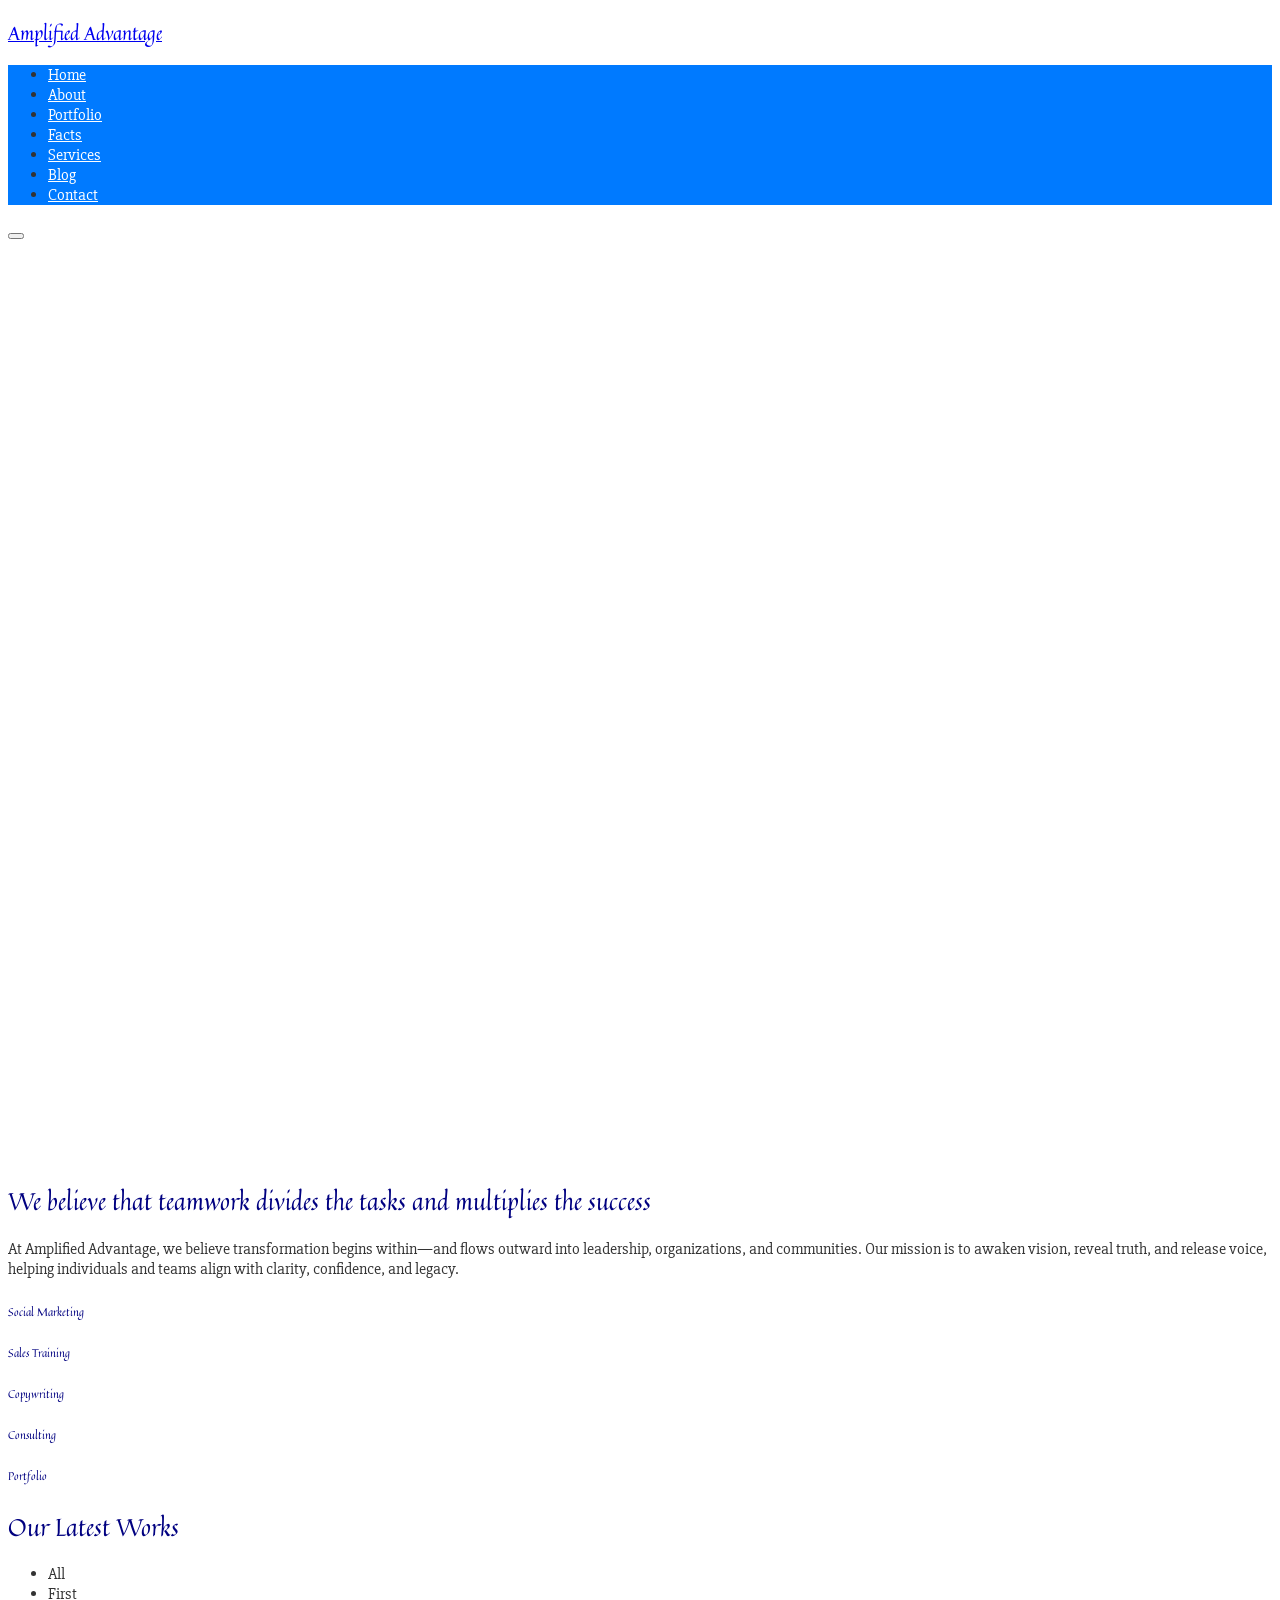
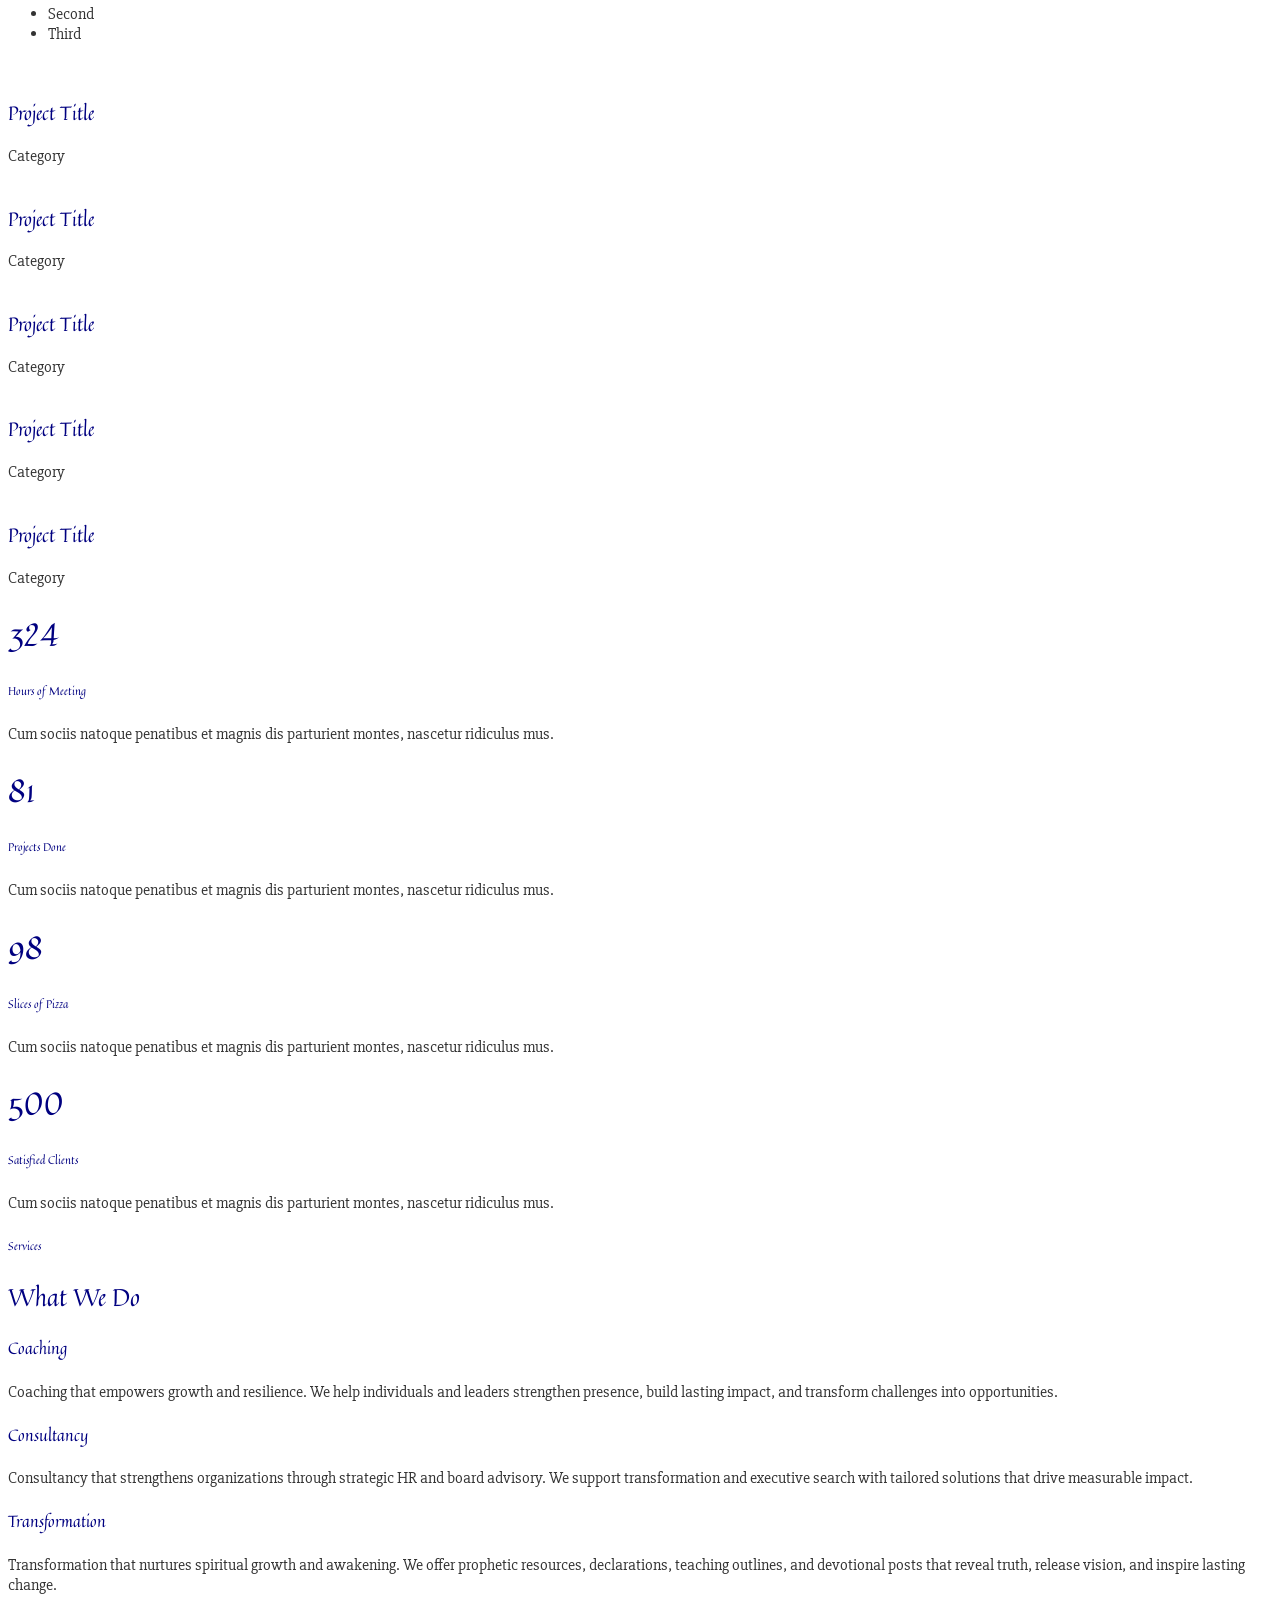
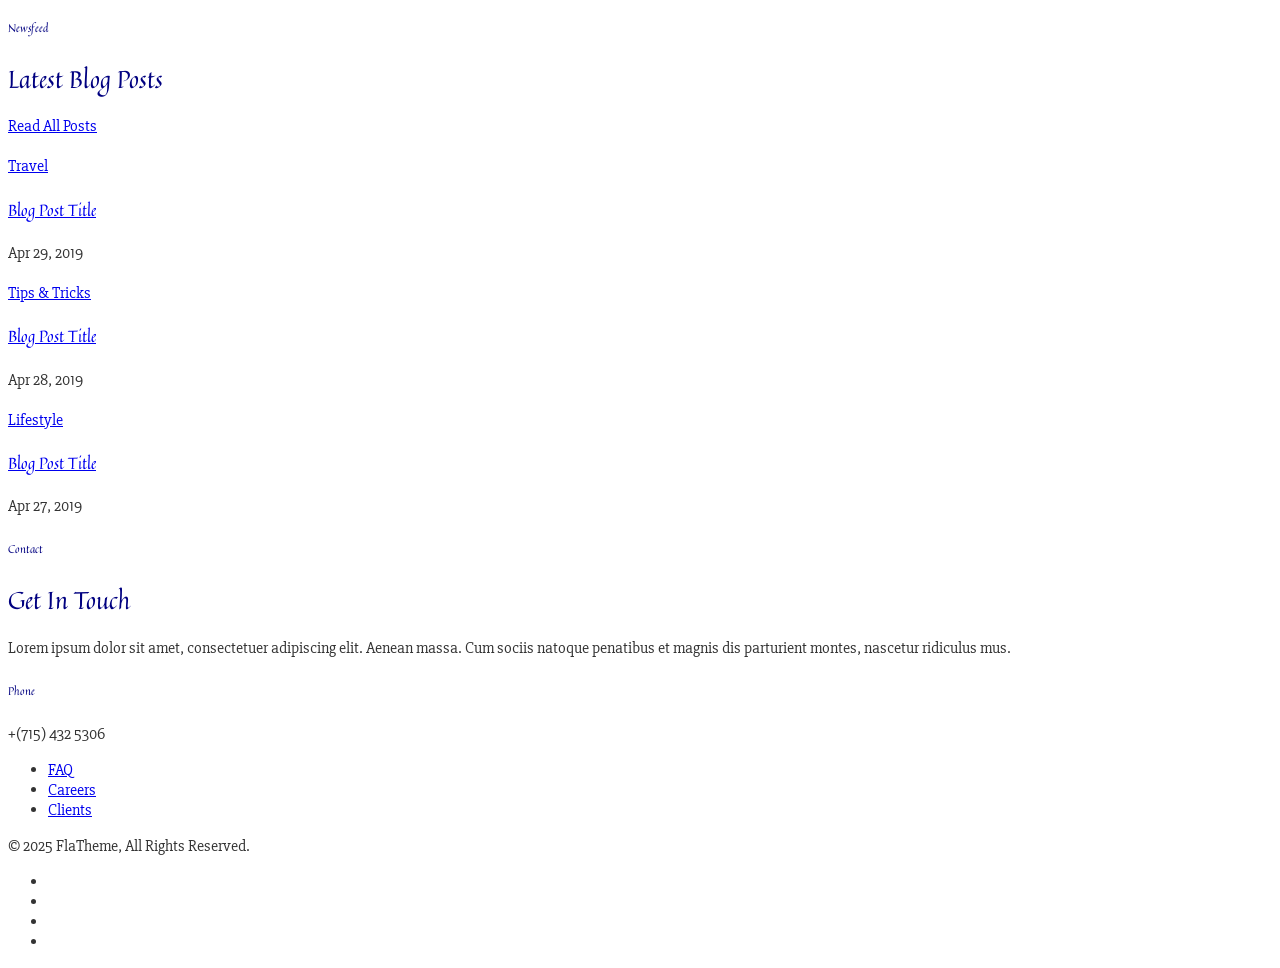
==== commit 54b1856f: "contact section" ====
--- a/index.html
+++ b/index.html
@@ -400,24 +400,14 @@
 				</div>
 			</div>
 			<div class="row icon-3xl text-center">
-				<!-- Icon text box 1 -->
-				<div class="col-12 col-sm-6 col-md-3">
-					<i class="bi bi-envelope text-dark mb-3"></i>
-					<h6 class="fw-medium m-0">Email</h6>
-					<p>contact@email.com</p>
-				</div>
+	
 				<!-- Icon text box 3 -->
 				<div class="col-12 col-sm-6 col-md-3">
 					<i class="bi bi-telephone text-dark mb-3"></i>
 					<h6 class="fw-medium m-0">Phone</h6>
-					<p>+(987) 654 321 01</p>
-				</div>
-				<!-- Icon text box 4 -->
-				<div class="col-12 col-sm-6 col-md-3">
-					<i class="bi bi-pin-map text-dark mb-3"></i>
-					<h6 class="fw-medium m-0">Address</h6>
-					<p>121 King St, Melbourne VIC 3000</p>
-				</div>
+					<p>+(715) 432 5306</p>
+				</div>
+				
 			</div><!-- end row -->
 		</div><!-- end container -->
 	</div>
--- a/assets/css/custom.css
+++ b/assets/css/custom.css
@@ -51,9 +51,31 @@
 
 /** NAV **/
 
-:root {
-    --swiper-theme-color: #007aff;
+
+.header-menu {
+  background-color: #007aff;   /* blue background */
+  width: 100%;                 /* stretch across screen */
 }
+.header-menu .nav a {
+  color: #ffffff;
+}
+.header-menu .nav a:hover {
+  color: #ffc600;
+}
+
+
+
+
+
+nav ul {
+  margin: 0;                /* remove default spacing */
+  padding: 0;               /* remove default spacing */
+}
+
+nav a {
+  color: #092ae9; /* text color */
+}
+
 
 
 
